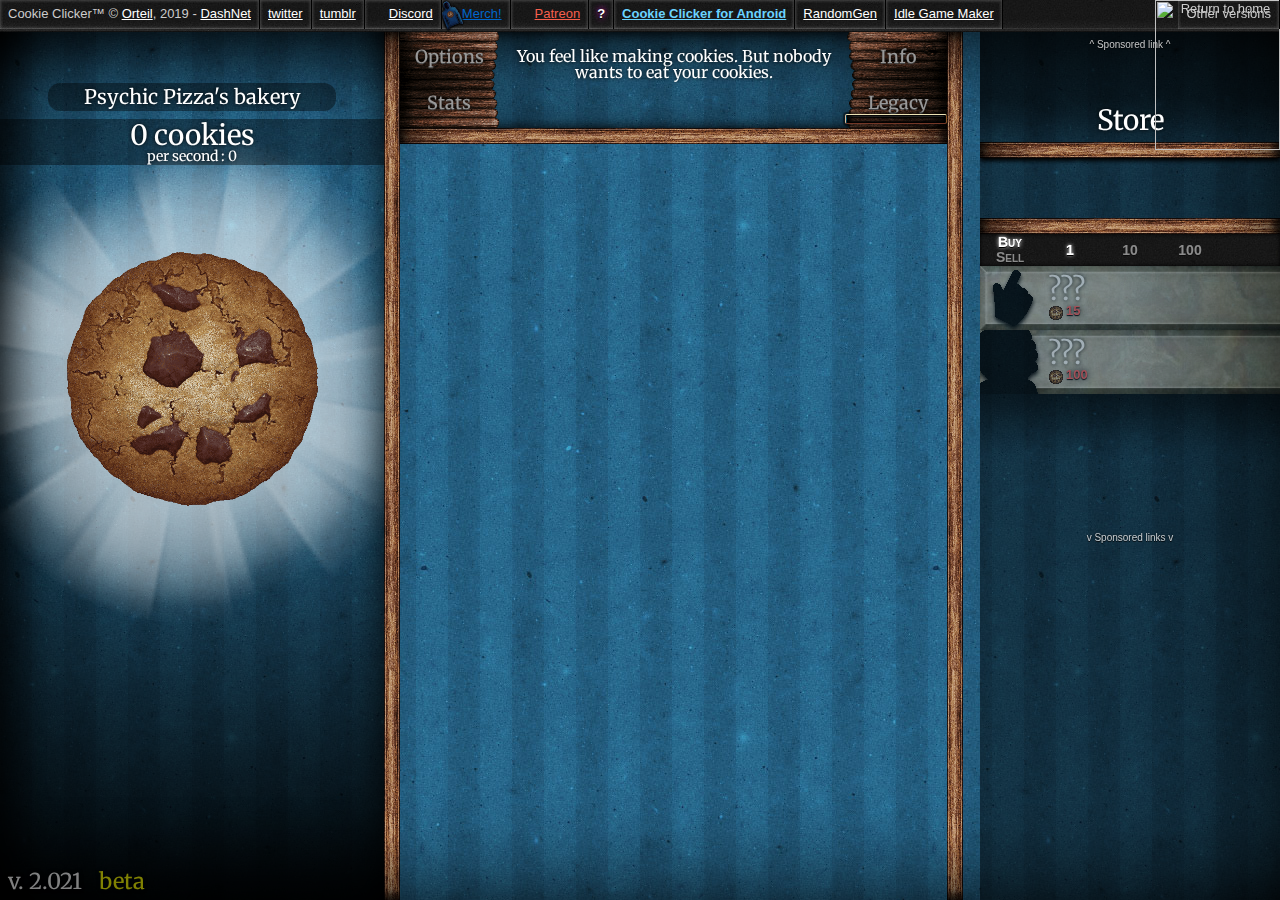
==== index.html @ ed0f9678 "Initial commit" ====
<!DOCTYPE html>
<html>
<head>
<script type="text/javascript">
    window.cookieconsent_options = {"message":"Unsurprisingly, this website uses cookies for ads and traffic analysis.","dismiss":"Got it!","learnMore":"Learn more","link":"http://orteil.dashnet.org/cookieconsentpolicy.html","target":"_blank","theme":"http://orteil.dashnet.org/cookieconsent.css","domain":"dashnet.org"};
</script>

<script type="text/javascript" src="//cdnjs.cloudflare.com/ajax/libs/cookieconsent2/1.0.9/cookieconsent.min.js"></script>

<title>Cookie Clicker</title>
<!--
Code and graphics copyright Orteil, 2013-2019
Feel free to alter this code to your liking, but please do not re-host it, do not profit from it and do not present it as your own.
-->

<meta name="viewport" content="width=900, initial-scale=1">
<link rel="shortcut icon" href="img/favicon.ico" />
<!--<link href="https://fonts.googleapis.com/css?family=Kavoon&subset=latin,latin-ext" rel="stylesheet" type="text/css">-->
<link href='https://fonts.googleapis.com/css?family=Merriweather:900&subset=latin,latin-ext' rel='stylesheet' type='text/css'>
<script src="showads.js"></script><!-- this just detects adblockers so we can adjust the layout and play nice -->
<script src="base64.js"></script>
<script src="main.js?v=2.058"></script>
<script async src="https://pagead2.googlesyndication.com/pagead/js/adsbygoogle.js"></script>
<script>
     (adsbygoogle = window.adsbygoogle || []).push({
          google_ad_client: "ca-pub-8491708950677704",
          enable_page_level_ads: true
     });
</script>
<link href="style.css?v=2.050" rel="stylesheet" type="text/css">
<!--[if IE]>
<style type="text/css">
	#ifIE9{display:block;}
</style>
<![endif]-->

<!--[if lt IE9]><script src="excanvas.compiled.js"></script><![endif]-->

</head>
<body>

<div id="wrapper">

	<div id="topBar">
		<div><b>Cookie Clicker</b>&trade; &copy; <a href="http://orteil.dashnet.org" target="_blank" id="topbarOrteil">Orteil</a>, 2019 - <a href="http://dashnet.org" target="_blank" id="topbarDashnet">DashNet</a></div>
		<div><a href="http://twitter.com/orteil42" target="_blank" id="topbarTwitter">twitter</a></div>
		<div><a href="http://orteil42.tumblr.com" target="_blank" id="topbarTumblr">tumblr</a></div>
		<!--<div><a href="http://forum.dashnet.org" target="_blank">Official forum</a></div>-->
		<div style="position:relative;"><div style="width:22px;height:32px;background:url(img/discord.png);position:absolute;left:0px;top:0px;pointer-events:none;"></div><a href="https://discordapp.com/invite/cookie" target="_blank" style="padding-left:16px;" id="topbarDiscord">Discord</a></div>
		<div style="position:relative;"><div style="width:25px;height:32px;background:url(img/weeHoodie.png);position:absolute;left:-2px;top:0px;pointer-events:none;"></div><a class="blueLink" href="http://www.redbubble.com/people/dashnet" target="_blank" style="padding-left:12px;" id="topbarMerch">Merch!</a></div>
		<div style="position:relative;"><div style="width:22px;height:32px;background:url(img/patreon.png);position:absolute;left:0px;top:0px;pointer-events:none;"></div><a class="orangeLink" href="https://www.patreon.com/dashnet" target="_blank" style="padding-left:16px;" id="topbarPatreon">Patreon</a></div>
		<div style="position:relative;display:none;font-weight:bold;" id="heralds"><div style="position:absolute;top:-4px;width:31px;height:39px;background:url(img/heraldFlag.png);left:50%;margin-left:-15px;pointer-events:none;"></div><div id="heraldsAmount" style="position:relative;z-index:10;text-shadow:0px 1px 0px #000,0px 0px 6px #ff00e4;color:#fff;">-</div></div>
		<div><a class="lightblueLink" style="font-weight:bold;" href="https://play.google.com/store/apps/details?id=org.dashnet.cookieclicker" target="_blank" id="topbarMobileCC">Cookie Clicker for Android</a></div>
		<div><a href="http://orteil.dashnet.org/randomgen/" target="_blank" id="topbarRandomgen">RandomGen</a></div>
		<div><a href="http://orteil.dashnet.org/igm/" target="_blank" id="topbarIGM">Idle Game Maker</a></div>
		<div id="links" class="hoverer">
			Other versions
			<div class="hoverable">
			<a href="../" target="_blank" id="linkVersionLive">Live version</a>
			<a href="beta" target="_blank" id="linkVersionBeta">Try the beta!</a>
			<a href="http://orteil.dashnet.org/cookieclicker/v10466" target="_blank" id="linkVersionOld">v. 1.0466</a>
			<a href="http://orteil.dashnet.org/experiments/cookie/" target="_blank">Classic</a>
			</div>
		</div>
	</div>

	<div id="game">
		<div id="javascriptError">
			<div id="loader">
				<div class="spinnyBig"></div>
				<div class="spinnySmall"></div>
				<div id="loading" class="title">Loading...</div>
				<div id="failedToLoad" class="title">This is taking longer than expected.<br>
				<div style="font-size:65%;line-height:120%;">Slow connection? If not, please make sure your javascript is enabled, then refresh.<br>
				If problems persist, this might be on our side - wait a few minutes, then hit ctrl+f5!</div></div>
				<div id="ifIE9" class="title" style="font-size:100%;line-height:120%;">Your browser may not be recent enough to run Cookie Clicker.<br>You might want to update, or switch to a more modern browser such as Chrome or Firefox.</div>
				<!--<div class="title">Oops, looks like we've got a problem.</div>
				<div>Please bear with us while we fix it.<br>Your save is safe, don't worry!</div>-->
			</div>
		</div>

		<canvas id="backgroundCanvas"></canvas>
		
		<div id="goldenCookie" class="goldenCookie"></div>
		<div id="seasonPopup" class="seasonPopup"></div>
		<div id="shimmers"></div>
		<div id="alert"></div>
		<div id="particles"></div>
		<div id="sparkles" class="sparkles"></div>
		<div id="notes"></div>
		<div id="darken"></div>
		<div id="toggleBox" class="framed prompt"></div>
		<div id="promptAnchor"><div id="prompt" class="framed"><div id="promptContent"></div><div class="close" onclick="PlaySound('snd/tick.mp3');Game.ClosePrompt();">x</div></div></div>
		<div id="versionNumber" class="title"></div>
		<div id="ascend">
			<div id="ascendBG"></div>
			<div id="ascendZoomable"><div id="ascendContent"><div id="ascendUpgrades" style="position:absolute;"></div></div></div>
			<div id="ascendOverlay"></div>
		</div>
		
		<div id="debug"><div id="devConsole" class="framed"></div><div id="debugLog"></div></div>
		
		<div id="sectionLeft" class="inset">
			<canvas id="backgroundLeftCanvas" style="z-index:5;"></canvas>
			<div class="blackFiller"></div>
			<div class="blackGradient"></div>
			<div id="sectionLeftInfo"></div>
			<div id="cookies" class="title"></div>
			<div id="bakeryNameAnchor"><div id="bakeryName" class="title"></div></div>
			<div id="specialPopup" class="framed prompt offScreen"></div>
			<div id="buffs" class="crateBox"></div>
			<div id="cookieAnchor">
				<div id="bigCookie"></div>
				<div id="cookieNumbers"></div>
			</div>
			<div id="sectionLeftExtra"></div>
		</div>

		<div class="separatorLeft"></div>
		<div class="separatorRight"></div>

		<div id="sectionMiddle" class="inset">
			<div id="comments" class="inset title">
				<div id="prefsButton" class="button">Options</div>
				<div id="statsButton" class="button">Stats</div>
				<div id="logButton" class="button"><div id="checkForUpdate">New update!</div>Info</div>
				<div id="legacyButton" class="button">Legacy<div id="ascendMeterContainer" class="smallFramed meterContainer"><div id="ascendMeter" class="meter filling"></div></div><div class="roundedPanel" id="ascendNumber"></div><div id="ascendTooltip" class="framed"></div></div>
				<div id="commentsTextBelow" class="commentsText"></div>
				<div id="commentsText" class="commentsText"></div>
				<div class="separatorBottom"></div>
			</div>
			<div id="centerArea">
				<div id="buildingsTitle" class="inset title zoneTitle">Buildings</div>
				<div id="buildingsMaster"></div>
				<div id="rows"></div>
				<div id="menu"></div>
				<!--
				<div id="donateBox">
					<form target="_blank" action="https://www.paypal.com/cgi-bin/webscr" method="post" id="donate" style="margin:0px 16px;">
					<input type="hidden" name="cmd" value="_s-xclick">
					<input type="hidden" name="hosted_button_id" value="BBN2WL3TC6QH4">
					<input type="image" src="https://www.paypalobjects.com/en_GB/i/btn/btn_donate_LG.gif" border="0" name="submit" alt="PayPal — The safer, easier way to pay online.">
					<img alt="" border="0" src="https://www.paypalobjects.com/nl_NL/i/scr/pixel.gif" width="1" height="1">
					</form>
					<small>Help us keep developing the game!</small>
				</div>
				-->
			</div>
		</div>

		<div id="sectionRight" class="inset">
			<div class="ifNoAds" style="width:300px;text-align:center;padding:8px 0px;background:rgba(0,0,0,0.95);font-size:10px;opacity:0.5;text-shadow:0px 0px 2px #000,0px 1px 0px #000;text-align:center;">
				Cookie Clicker is mainly supported by ads.<br>Consider unblocking our site or checking out our <a href="https://www.patreon.com/dashnet" target="_blank">Patreon</a>!
			</div>
			<div id="smallSupport" style="width:300px;text-align:center;padding-bottom:40px;background:rgba(0,0,0,0.5);position:relative;z-index:100;">
				
				<script async src="//pagead2.googlesyndication.com/pagead/js/adsbygoogle.js"></script>
				<!-- Cookie Clicker Header Responsive -->
				<ins class="adsbygoogle"
					 style="display:block;margin:auto;width:300px;max-height:300px;overflow:hidden;"
					 data-ad-format="rectangle"></ins>
				<script>
				(adsbygoogle = window.adsbygoogle || []).push({});
				</script>
				
				<div class="supportComment">^ Sponsored link ^</div>
				<div class="fixedBottom">
					<a href="Hone.html">
						<img title = "Return to home" src="Hone.html" style = "width:125px;height:150px;display: inline;position: fixed;top: 0;right: 0">
					</a>
					</div>
			</div>
			<div id="store">
				<div id="storeTitle" class="inset title zoneTitle">Store</div>
				<div id="toggleUpgrades" class="storeSection upgradeBox"></div>
				<div id="techUpgrades" class="storeSection upgradeBox"></div>
				<div id="vaultUpgrades" class="storeSection upgradeBox"></div>
				<div id="upgrades" class="storeSection upgradeBox"></div>
				<div id="products" class="storeSection"></div>
			</div>
			
			<div id="detectAds" class="adBanner" style="background:transparent;width:1px;height:1px;"></div>
			<div id="support" style="margin-top:130px;">
				<div class="supportComment">v Sponsored links v</div>
				<div style="position:relative;">
				
					<div style="position:relative;z-index:100;min-height:250px;">
					
						<script async src="//pagead2.googlesyndication.com/pagead/js/adsbygoogle.js"></script>
						<!-- Cookie Clicker Responsive -->
						<ins class="adsbygoogle"
							 style="display:block;margin:auto;"
							 data-ad-client="ca-pub-8491708950677704"
							 data-ad-slot="9780186019"
							 data-ad-format="auto"
							 data-full-width-responsive="true"></ins>
						<script>
						(adsbygoogle = window.adsbygoogle || []).push({});
						</script>
						
						<div style="height:16px;"></div>
						
						<!-- AdventureQuest Worlds banner -->
						<a class="ad" id="aqad" href="http://www.aq.com/landing/cookie/?utm_campaign=AQW_CookieClicker&utm_source=CookieClicker" target="_blank" title="AdventureQuest Worlds" style="background:url(img/aqworldsbanner.jpg) no-repeat;width:300px;height:64px;display:block;position:relative;margin:0px auto;">
						</a>
						
					</div>
					
				</div>
			</div>
		</div>
		
		<div id="focusButtons">
			<div id="focusLeft" class="title">Cookie</div>
			<div id="focusMiddle" class="title" style="font-size:80%;padding-top:18px;padding-bottom:14px;">Buildings</div>
			<div id="focusRight" class="title">Store</div>
			<div id="focusMenu" class="title">Menu</div>
		</div>
		<div id="compactOverlay" class="title">
			<div id="compactCommentsText" class="commentsText"></div>
			<div id="compactCookies"></div>
			<div class="separatorBottom"></div>
		</div>
		
		<div id="tooltipAnchor"><div id="tooltip" class="framed" onMouseOut="Game.tooltip.hide();"></div></div>

	</div>

</div>

</div>
</body>
</html>
---- style.css ----
/* reset CSS */
html, body, div, span, applet, object, iframe,
h1, h2, h3, h4, h5, h6, p, blockquote, pre,
a, abbr, acronym, address, big, cite, code,
del, dfn, em, img, ins, kbd, q, s, samp,
small, strike, strong, sub, sup, tt, var,
b, u, i, center,
dl, dt, dd, ol, ul, li,
fieldset, form, label, legend,
table, caption, tbody, tfoot, thead, tr, th, td,
article, aside, canvas, details, embed, 
figure, figcaption, footer, header, hgroup, 
menu, nav, output, ruby, section, summary,
time, mark, audio, video {
	margin: 0;
	padding: 0;
	border: 0;
	font-size: 100%;
	font: inherit;
	vertical-align: baseline;
}
/* HTML5 display-role reset for older browsers */
article, aside, details, figcaption, figure, 
footer, header, hgroup, menu, nav, section {
	display: block;
}
body {
	line-height: 1;
}
ol, ul {
	list-style: none;
}
blockquote, q {
	quotes: none;
}
blockquote:before, blockquote:after,
q:before, q:after {
	content: '';
	content: none;
}
table {
	border-collapse: collapse;
	border-spacing: 0;
}


/*=====================================================================================
BASE
=======================================================================================*/
html,body
{
	width:100%;
	height:100%;
}

body
{
	-webkit-touch-callout: none;
	-webkit-user-select: none;
	-khtml-user-select: none;
	-moz-user-select: -moz-none;
	-moz-user-select: none;
	-ms-user-select: none;
	user-select: none;
	touch-action: manipulation;
	
	color:#fff;
	background:#000 url(img/darkNoise.jpg);
	font-family:Tahoma,Arial,sans-serif;
	font-size:13px;
}
.selectable
{
	-webkit-touch-callout: text;
	-webkit-user-select: text;
	-khtml-user-select: text;
	-moz-user-select: text;
	-ms-user-select: text;
	user-select: text;
}

#wrapper
{
	width:100%;
	height:100%;
	position:absolute;
	left:0px;
	top:0px;
	right:0px;
	bottom:0px;
	/*min-width:1280px;*/
}

small
{
	font-size:80%;
}

a,a:visited
{
	text-decoration:underline;
	cursor:pointer;
	color:#ccc;
}
a:hover
{
	text-shadow:0px 0px 3px #fff;
	color:#fff;
}
a:active
{
	opacity:0.8;
	background:transparent;
}

.inset
{
	/*box-shadow:0px 0px 12px #000 inset;*/
}

.titleFont,.title,.section,.lockedTitle
{
	font-family: 'Merriweather', Georgia,serif;
}
.title,.section,.lockedTitle
{
	font-size:28px;
	text-shadow:0px 0px 4px #000;
	color:#fff;
}

/*=====================================================================================
SECTIONS
=======================================================================================*/
.section
{
	text-align:center;
	padding:0px 16px;
	background:linear-gradient(to right,rgba(0,0,0,0),rgba(0,0,0,0),rgba(0,0,0,0.5),rgba(0,0,0,0),rgba(0,0,0,0));
	margin:12px 0px;
}
.section:after
{
	content:'';
	display:block;
	background:linear-gradient(to right,rgba(255,255,255,0),rgba(255,255,255,0),rgba(255,255,255,0.25),rgba(255,255,255,0),rgba(255,255,255,0));
	height:1px;
	margin:6px 0px;
}
.section:before
{
	content:'';
	display:block;
	background:linear-gradient(to right,rgba(255,255,255,0),rgba(255,255,255,0),rgba(255,255,255,0.25),rgba(255,255,255,0),rgba(255,255,255,0));
	height:1px;
	margin:6px 0px;
}
.subsection
{
	padding:8px 0px;
	font-size:14px;
}
.subsection div.title
{
	font-size:22px;
	padding-left:16px;
	margin-bottom:8px;
	background:linear-gradient(to right,rgba(0,0,0,0.5),rgba(0,0,0,0),rgba(0,0,0,0),rgba(0,0,0,0));
}
.subsection div.title:after
{
	content:'';
	display:block;
	background:linear-gradient(to right,rgba(255,255,255,0.25),rgba(255,255,255,0));
	height:1px;
	width:50%;
	margin:6px 0px;
	margin-left:-16px;
}
.subsection div.title:before
{
	content:'';
	display:block;
	background:linear-gradient(to right,rgba(255,255,255,0.25),rgba(255,255,255,0));
	height:1px;
	width:50%;
	margin:6px 0px;
	margin-left:-16px;
}
.update
{
	-webkit-touch-callout: auto;
	-webkit-user-select: auto;
	-khtml-user-select: auto;
	-moz-user-select: auto;
	-moz-user-select: auto;
	-ms-user-select: auto;
	user-select: auto;
}
.update .title
{
	color:#69c;
}
.update.small .title
{
	font-size:16px;
	opacity:0.8;
	color:#fff;
}
.listing
{
	padding:3px 16px;
	font-size:13px;
}
.listing b
{
	font-weight:bold;
	opacity:0.6;
}
.listing small
{
	font-size:11px;
	opacity:0.9;
}
.listing label
{
	font-size:12px;
	border-bottom:1px solid rgba(255,255,255,0.25);
	border-right:1px solid rgba(255,255,255,0.25);
	opacity:0.5;
	padding-left:16px;
	padding-bottom:2px;
	padding-right:4px;
	position:relative;
	left:-4px;
	top:-2px;
	background:linear-gradient(to right,rgba(0,0,0,0),rgba(0,0,0,0),rgba(0,0,0,0.5));
}

.hidden
{
	visibility:hidden;
}
.toggledOff
{
	opacity:0;
	display:none;
}
.listing:hover .hidden
{
	visibility:visible;
}

.optionBox
{
	text-align:center;
	clear:both;
	margin-bottom:-12px;
}
.optionBox .option
{
}
a.option.big
{
	font-size:30px;
	margin:auto;
	padding:8px 16px;
	width:80%;
}
a.option.framed.large small {font-size:65%;}
a.option.framed.large
{
	font-size:20px;
	margin:4px auto;
	padding:6px 12px;
	background:#058;
	box-shadow:0px 0px 1px 2px rgba(0,0,0,0.5),0px 2px 4px rgba(0,0,0,0.25),0px 1px 1px 1px rgba(0,0,0,0.5) inset,0px 0px 12px 2px #0cf inset;
	text-shadow:0px 1px 2px #000;
}
a.option.framed.large:hover
{
	background:#0cf;
	box-shadow:0px 0px 1px 2px rgba(0,0,0,0.5),0px 2px 4px rgba(0,0,0,0.25),0px 1px 1px 1px rgba(0,0,0,0.5) inset,0px 0px 12px 2px #8ef inset;
	text-shadow:0px 1px 2px #000;
	color:#fff;
}
a.option.framed.large.red
{
	background:#c30;
	box-shadow:0px 0px 1px 2px rgba(0,0,0,0.5),0px 2px 4px rgba(0,0,0,0.25),0px 1px 1px 1px rgba(0,0,0,0.5) inset,0px 0px 12px 2px #f64 inset;
}
a.option.framed.large.red:hover
{
	background:#f64;
	box-shadow:0px 0px 1px 2px rgba(0,0,0,0.5),0px 2px 4px rgba(0,0,0,0.25),0px 1px 1px 1px rgba(0,0,0,0.5) inset,0px 0px 12px 2px #fc7 inset;
}
a.option, .info a
{
	display:inline-block;
	border:1px solid #ccc;
	background:#000;
	margin:2px 4px 2px 0px;
	color:#ccc;
	font-size:12px;
	padding:4px 8px;
	text-decoration:none;
}
a.option.off {opacity:0.5;}
a.option:hover, .info a:hover
{
	border-color:#fff;
	color:#fff;
	text-shadow:none;
}
a.option:active, .info a:active
{
	background-color:#333;
}
.warning, a.option.warning
{
	color:#c00;
	border-color:#c00;
}
a.option.warning:hover
{
	border-color:#f33;
	color:#f33;
}
a.option.warning:active
{
	background-color:#300;
}

.neato, a.option.neato
{
	color:#096;
	border-color:#096;
}
a.option.neato:hover
{
	border-color:#3c9;
	color:#3c9;
}
a.option.neato:active
{
	background-color:#032;
}
.info a
{
	border-color:#666;
	background:#eee;
	color:#666;
	padding:2px 6px;
}
.info a:hover
{
	border-color:#000;
	background-color:#fff;
	color:#000;
}
.info a:active
{
	background-color:#999;
}

/*=====================================================================================
oh forget it this is just a mess
=======================================================================================*/
#backgroundLayers, #backgroundLayers div
{
	width:100%;
	height:100%;
	position:absolute;
	left:0px;
	top:0px;
}

#backgroundCanvas,#backgroundLeftCanvas
{
	position:absolute;
	left:0px;
	top:0px;
}

#topBar
{
	position:absolute;
	left:0px;
	top:0px;
	width:100%;
	height:32px;
	background:url(img/darkNoiseTopBar.jpg) repeat-x bottom;
	color:#ccc;
}
#topBar>div
{
	display:inline-block;
	float:left;
	border-right:1px solid #000;
	box-shadow:0px 0px 3px 1px rgba(255,255,255,0.2) inset;
	padding:7px 8px 9px 8px;
}
#topBar a
{color:#fff;}
#topBar a.blueLink
{color:#06c;}
#topBar a.blueLink:hover
{color:#28f;text-shadow:0px 0px 3px #06c;}
#topBar a.lightblueLink
{color:#6ad3ff;}
#topBar a.lightblueLink:hover
{color:#74fffd;text-shadow:0px 0px 3px #6ad3ff;}
a.orangeLink,#topBar a.orangeLink
{color:#f65f4d;}
a.orangeLink:hover,#topBar a.orangeLink:hover
{color:#ff9580;text-shadow:0px 0px 3px #f65f4d;}

#topBar>#links
{
	display:block;
	position:absolute;
	right:0px;
	top:0px;
	z-index:10000000;
	float:none;
}

.hoverable
{
	text-align:left;
	opacity:0;
	transition:max-height 0.25s ease-out,opacity 0.25s ease-out;
	position:absolute;
	left:0px;
	top:32px;
	padding-right:1px;
	width:100%;
	max-height:0px;
	overflow:hidden;
	color:#fff;
	box-shadow:0px 0px 4px rgba(255,255,255,0.2) inset,0px 2px 4px 2px rgba(0,0,0,0.5),0px 0px 0px 1px rgba(0,0,0,0.5);
	background:url(img/darkNoise.jpg);
}
div:hover>.hoverable
{
	opacity:1;
	max-height:400px;
}
.hoverable>div
{
	padding:8px 12px;
}
.hoverable a
{
	text-shadow:none;
	display:block;
	text-decoration:none;
	padding:5px 8px 7px 8px;
}
.hoverable a:nth-child(odd)
{
	background:rgba(255,255,255,0.05);
}
.hoverable a:hover
{
	text-shadow:none;
	background:rgba(255,255,255,0.2);
	box-shadow:0px 0px 4px rgba(255,255,255,0.2) inset,0px 0px 2px 1px rgba(0,0,0,0.5);
}


#javascriptError
{
	position:absolute;
	left:0px;
	top:0px;
	right:0px;
	bottom:0px;
	background:#111 url(img/darkNoise.jpg);
	background:url(img/shadedBorders.png) left top/100% 100%,#111 url(img/darkNoise.jpg);
	text-align:center;
	z-index:100000000000;
	line-height:150%;
	font-size:20px;
}
#loader
{
	padding:64px 128px;
	position:relative;
	top:120px;
	animation-name:appear;
	animation-iteration-count:1;
	animation-timing-function:ease-out;
	animation-duration:0.5s;
}
@keyframes appear
{
	from {opacity:0;top:130px;}
	to {opacity:1;top:120px;}
}
#loading
{
	text-shadow:0px 0px 3px rgba(255,255,255,0.5),0px 0px 20px #39f;
	animation-name:blink;
	animation-iteration-count:infinite;
	animation-timing-function:ease-in-out;
	animation-duration:0.75s;
}
@keyframes blink
{
	0% {opacity:0.5;}
	50% {opacity:1;}
	100% {opacity:0.5;}
}
#ifIE9{display:none;}
#failedToLoad
{
	text-shadow:0px 0px 3px rgba(255,255,255,0.5),0px 0px 20px #f33;
	animation-name:appearLater;
	animation-iteration-count:1;
	animation-timing-function:ease-out;
	animation-duration:15s;
}
@keyframes appearLater
{
	0% {opacity:0;}
	95% {opacity:0;}
	100% {opacity:1;}
}
.spinnyBig,.spinnySmall
{
	display:block;
	width:100px;
	height:100px;
	position:absolute;
	left:50%;
	top:-75px;
	margin-left:-50px;
	animation-name:loadSpin;
	animation-iteration-count:infinite;
	animation-timing-function:ease-in-out;
}
.spinnyBig
{
	background:url(img/spinnyBig.png);
	animation-duration:5s;
}
.spinnySmall
{
	background:url(img/spinnySmall.png);
	animation-duration:9s;
}
@keyframes loadSpin
{
	from {transform:rotate(0deg);}
	to {transform:rotate(360deg);}
}

#game
{
	position:absolute;
	left:0px;
	top:32px;
	right:0px;
	bottom:0px;
	overflow:hidden;
}
#sectionLeft
{
	position:absolute;
	left:0px;
	top:0px;
	width:30%;
	bottom:0px;
	min-width:100px;
	/*overflow:hidden;*/
}
/*#sectionLeftExtra{position:absolute;left:0px;top:0px;}*/
#sectionMiddle
{
	position:absolute;
	left:30%;
	padding-left:16px;
	margin-right:15px;
	top:0px;
	right:318px;
	bottom:0px;
	min-width:100px;
	overflow:hidden;
}
#centerArea
{
	overflow-x:hidden;
	overflow-y:scroll;
	position:absolute;
	top:112px;
	left:16px;
	bottom:0px;
	right:0px;
}
#game.onMenu #centerArea
{
	background:#000 url(img/darkNoise.jpg);
	background-image:url(img/shadedBorders.png),url(img/darkNoise.jpg);
	background-size:100% 100%,auto;
	background-color:#000;
}
#sectionRight
{
	height:100%;
	position:absolute;
	top:0px;
	right:0px;
	overflow-x:hidden;
	overflow-y:scroll;
	/*background:url(img/panelBG.png);*/
	background:rgba(0,0,0,0.5);
}

#sectionLeft .blackGradient
{
	background:url(img/blackGradient.png) repeat-x bottom;
	position:absolute;
	left:0px;
	right:0px;
	top:300px;
	height:640px;
}
#sectionLeft .blackFiller
{
	background:#000;
	position:absolute;
	left:0px;
	right:0px;
	top:940px;
	bottom:0px;
}


/* this is a mess */
.framed,a.option,.sliderBox,.smallFramed
{
	border:1px solid #e2dd48;
	background:#000 url(img/darkNoise.jpg);
	background-image:url(img/shadedBordersSoft.png),url(img/darkNoise.jpg);
	background-size:100% 100%,auto;
	background-color:#000;
	border-radius:2px;
	box-shadow:0px 0px 1px 2px rgba(0,0,0,0.5),0px 2px 4px rgba(0,0,0,0.25),0px 0px 2px 2px #000 inset,0px 1px 0px 1px rgba(255,255,255,0.5) inset;
	text-shadow:0px 1px 1px #000;
	color:#ccc;
	line-height:100%;
}
.framed,a.option,a.option.framed,a.option.framed:hover,.smallFramed
{
	/*border-color:#dac56e #c07a36 #a44e36 #c07a36;*/
	/*border:1px solid #e2dd48;*/
	border-color:#ece2b6 #875526 #733726 #dfbc9a;
}
.smallFramed
{border-radius:8px;}
a.option,textarea,input[type="text"],.sliderBox
{
	border:1px solid #e2dd48;
	border-color:#ece2b6 #875526 #733726 #dfbc9a;
	border-radius:2px;
}
textarea,input[type="text"]
{
	border-radius:4px;
	box-shadow:0px 0px 0px 1px rgba(0,0,0,0.5) inset,0px 1px 2px rgba(0,0,0,0.5) inset;
}

.framed,a.option.framed
{
	padding:4px 8px;
	margin:4px;
	border:3px solid transparent;
	border-image:url(img/frameBorder.png) 3 round;
	border-radius:2px;
	box-shadow:0px 0px 1px 2px rgba(0,0,0,0.5),0px 2px 4px rgba(0,0,0,0.25),0px 0px 6px 1px rgba(0,0,0,0.5) inset;
	-webkit-transition: opacity 0.1s ease-out;
	-moz-transition: opacity 0.1s ease-out;
	-ms-transition: opacity 0.1s ease-out;
	-o-transition: opacity 0.1s ease-out;
	transition: opacity 0.1s ease-out;
}

.sliderBox
{
	padding:4px 8px;
	width:200px;
	display:inline-block;
	margin-bottom:2px;
	margin-right:2px;
}
.sliderBox>div
{
	margin-bottom:4px;
}
.sliderBox>input
{
	display:block;
	margin:2px auto;
}

/* why, CSS? why? */
input[type=range]
{
	-webkit-appearance:none;
	width:100%;
	height:12px;
	margin:0px 0px;
	border:0px solid #000;
	cursor:pointer;
}
input[type=range]:focus{outline:none;}
input[type=range]::-webkit-slider-runnable-track
{
	width:100%;
	height:12px;
	cursor:pointer;
	background:#999;
	border:0px solid #000;
	border-radius:4px;
	box-shadow:0px 0px 4px #000,0px 2px 3px rgba(0,0,0,0.5) inset;
}
input[type=range]::-webkit-slider-thumb
{
	border:0px solid #000;
	height:12px;
	width:12px;
	background:#ccc;
	box-shadow:0px 0px 4px #fff inset,0px 1px 3px 1px rgba(0,0,0,0.5);
	cursor:pointer;
	-webkit-appearance:none;
	margin-top:0px;
	border-radius:4px;
}
input[type=range]:active::-webkit-slider-thumb,input[type=range]:hover::-webkit-slider-thumb {background:#fff;}

input[type=range]::-moz-range-track 
{
	width:100%;
	height:12px;
	cursor:pointer;
	background:#999;
	border:0px solid #000;
	border-radius:4px;
	box-shadow:0px 0px 4px #000,0px 2px 3px rgba(0,0,0,0.5) inset;
}
input[type=range]::-moz-range-thumb
{
	border:0px solid #000;
	height:12px;
	width:12px;
	background:#ccc;
	box-shadow:0px 0px 4px #fff inset,0px 1px 3px 1px rgba(0,0,0,0.5);
	cursor:pointer;
	-webkit-appearance:none;
	margin-top:0px;
	border-radius:4px;
}
input[type=range]:active::-moz-range-thumb,input[type=range]:hover::-moz-range-thumb {background:#fff;}

input[type=range]::-ms-track 
{
	width:100%;
	height:12px;
	cursor:pointer;
	background:#999;
	border:0px solid #000;
	border-radius:4px;
	box-shadow:0px 0px 4px #000,0px 2px 3px rgba(0,0,0,0.5) inset;
}
input[type=range]::-ms-thumb
{
	border:0px solid #000;
	height:12px;
	width:12px;
	background:#ccc;
	box-shadow:0px 0px 4px #fff inset,0px 1px 3px 1px rgba(0,0,0,0.5);
	cursor:pointer;
	-webkit-appearance:none;
	margin-top:0px;
	border-radius:4px;
}
input[type=range]:active::-ms-thumb,input[type=range]:hover::-ms-thumb {background:#fff;}



.framed b
{
	color:#fff;
	font-weight:bold;
}
.framed .name
{
	font-weight:bold;
	font-size:110%;
	color:#fff;
	margin:2px 0px;
	text-shadow:0px 0px 2px rgba(255,255,255,0.3);
}
.framed q
{
	display:block;
	position:relative;
	text-align:right;
	margin-top:8px;
	font-style:italic;
	color:rgba(255,255,255,0.5);
	font-size:11.5px;
	font-family:Georgia;
	line-height:135%;
}
.framed q:before
{
	display:inline-block;
	content:"“";
	font-size:14px;
	font-family:Georgia;
	font-weight:bold;
}
.framed q:after
{
	display:inline-block;
	content:"”";
	font-size:14px;
	font-family:Georgia;
	font-weight:bold;
	margin-top:-2px;
}
.framed .close
{
	position:absolute;
	top:-5px;
	right:0px;
	padding:4px;
}
.close
{
	font-weight:bold;
	font-size:16px;
	text-shadow:0px 0px 2px #000,0px 0px 1px #000;
	cursor:pointer;
	font-family:Comic Sans MS;
	padding:1px 8px 7px 8px;
	z-index:1000;
}
.close:hover
{
	color:#fff;
	text-shadow:0px 0px 2px #fff;
}
.sidenote
{
	position:absolute;
	right:-6px;
	bottom:6px;
}

.menuClose
{
	position:absolute;
	top:0px;
	right:0px;
	border-bottom-left-radius:36px;
	padding:4px 12px 16px 18px;
	font-size:24px;
	box-shadow:-2px 2px 8px #000, 2px -2px 8px rgba(255,255,255,0.1) inset;
}
.menuClose:hover
{
	background:rgba(255,255,255,0.05);
}

.framed .block
{
	padding:8px;
	margin:2px;
	border-radius:4px;
	border:1px solid rgba(255,255,255,0.1);
	box-shadow:0px 0px 1px #000,0px 0px 1px #000 inset;
}


#tooltipAnchor
{
	position:absolute;
	z-index:1000000000;
	display:none;
	//transition:left 0.1s ease-out,right 0.1s ease-out,top 0.1s ease-out,bottom 0.1s ease-out;
}
#tooltip
{
	position:absolute;
	-webkit-transition:none;
	-moz-transition:none;
	-ms-transition:none;
	-o-transition:none;
	transition:none;
	pointer-events:none;
	opacity:1;
}
.wobbling
{
	animation:wobble 0.1s ease-out;
}
#tooltip .data
{
	/*border-top:1px solid rgba(255,255,255,0.25);*/
	padding:4px 0px;
	font-size:80%;
}

.line
{
	background:linear-gradient(to right,rgba(255,255,255,0),rgba(255,255,255,0.25),rgba(255,255,255,0));
	height:1px;
	width:90%;
	margin:6px auto;
	position:relative;
}
.line:before,.line:after
{
	content:'';
	display:block;
	background:linear-gradient(to right,rgba(0,0,0,0),rgba(0,0,0,0.25),rgba(0,0,0,0));
	height:1px;
	width:90%;
	position:absolute;
	left:0px;
	bottom:1px;
}
.line:after
{
	bottom:-1px;
}
.description
{
	/*border-top:1px solid rgba(255,255,255,0.25);*/
	margin:4px 0px;
}

q:before
{
	display:inline-block;
	content:"\"";
}
q:after
{
	display:inline-block;
	content:"\"";
}


.price
{
	font-weight:bold;
	color:#6f6;
	padding-left:18px;
	position:relative;
}
.priceMult
{
	font-weight:bold;
	color:#ffc;
}
.price .tinyCookie
{
	display:block;
	position:absolute;
	left:0px;
	top:0px;
	width:16px;
	height:16px;
	cursor:pointer;
}
.price.disabled, .disabled .price
{
	color:#f66;
}
.price:before
{
	content:'';
	display:block;
	position:absolute;
	left:0px;
	top:2px;
	background:url(img/money.png);
	width:16px;
	height:16px;
}
.hasTinyCookie
{
	position:relative;
	padding-left:18px;
}
.hasTinyCookie:before
{
	content:'';
	display:block;
	position:absolute;
	left:0px;
	top:0px;
	background:url(img/money.png);
	width:16px;
	height:16px;
}
.heavenly.price:before
{
	background:url(img/heavenlyMoney.png);
}
.lump.price:before
{
	background:url(img/sugarLump.png);
}
.price.plain
{
	color:#fff;
	display:inline-block;
}
.price.plain:before
{
	top:0px;
}

#cookieAnchor
{
	position:absolute;
	left:50%;
	top:40%;
}
#bigCookie
{
	width:256px;
	height:256px;
	position:absolute;
	left:-128px;
	top:-128px;
	/*background:url(img/perfectCookie.png);
	background-size:256px 256px;*/
	background:url(img/empty.png);/* somehow necessary; an empty div with no background seems to be click-through */
	cursor:pointer;
	z-index:10000;
	border-radius:128px;
}
.elderWrath #bigCookie
{
	background:url(img/imperfectCookie.png);
	background-size:256px 256px;
}
#cookieNumbers{position:absolute;top:-80px;}
.cookieNumber
{
	position:absolute;
	pointer-events:none;
	left:-100px;
	top:0px;
	width:200px;
	z-index:100;
	text-align:center;
	text-shadow:none;
}
#cookieCursors{position:absolute;z-index:5;}
.cursor
{
	width:32px;
	height:32px;
	position:absolute;
	background:url(img/cursor.png);
}
.cookieParticle
{
	width:64px;
	height:64px;
	margin-left:-32px;
	margin-top:-32px;
	position:absolute;
	background:url(img/smallCookies.png);
	opacity:0;
}
#particles {position:absolute;left:0px;top:0px;z-index:100000000000;}
.particle
{
	position:absolute;
	pointer-events:none;
	left:-200px;
	bottom:0px;
	width:400px;
	z-index:100000000;
	text-align:center;
	text-shadow:1px 1px 1px #000,0px 0px 6px #000;
	font-size:24px;
}
.particle.title
{
	background:rgba(0,0,0,0.5);
	box-shadow:0px 0px 8px 8px rgba(0,0,0,0.5);
	border-radius:16px;
	display:none;
}

#milk
{
	width:100%;
	height:0%;
	position:absolute;
	left:0px;
	bottom:0px;
	z-index:100;
	opacity:0.9;
}
.milkLayer
{
	width:100%;
	height:100%;
	position:absolute;
	left:0px;
	top:0px;
	background-repeat:repeat-x;
}
#cookies
{
	position:absolute;
	left:0px;
	top:10%;
	width:100%;
	text-align:center;
	z-index:200;
	background:#000;
	background:rgba(0,0,0,0.4);
	padding:2px 0px;
	pointer-events:none;
}
.monospace
{
	font-family:Courier,monospace;
	font-weight:bold;
}
#bakeryNameAnchor
{
	position:absolute;
	left:0px;
	top:10%;
	width:100%;
	z-index:200;
}
#bakeryName
{
	position:absolute;
	left:0px;
	bottom:8px;
	left:12.5%;
	width:75%;
	text-align:center;
	font-size:20px;
	background:#000;
	background:rgba(0,0,0,0.4);
	border-radius:12px;
	padding:4px 0px;
	cursor:pointer;
}
#bakeryName:hover
{
	text-shadow:0px 0px 8px #fff;
}

#specialPopup
{
	position:absolute;
	left:50%;
	margin-left:-185px;
	bottom:32px;
	width:350px;
	min-height:8px;
	z-index:20000;
	transition:bottom 0.2s ease-out,opacity 0.1s ease-out;
	text-align:center;
}
#specialPopup.onScreen
{
	bottom:32px;
	opacity:1;
}
#specialPopup.offScreen
{
	bottom:-32px;
	pointer-events:none;
	opacity:0;
}

.separatorLeft, .separatorRight
{
	width:16px;
	height:100%;
	background:url(img/panelVertical.png?v=2) repeat-y;
	background:url(img/panelGradientTop.png) no-repeat top left,url(img/panelGradientBottom.png) no-repeat bottom left,url(img/panelVertical.png?v=2) repeat-y;
	position:absolute;
	top:0px;
	bottom:0px;
	z-index:100;
}
.separatorLeft
{
	left:30%;
}
.separatorRight
{
	right:317px;
}
.separatorBottom
{
	width:100%;
	height:16px;
	background:url(img/panelHorizontal.png?v=2) repeat-x;
	background:url(img/panelGradientLeft.png) no-repeat top left,url(img/panelGradientRight.png) no-repeat top right,url(img/panelHorizontal.png?v=2) repeat-x;
	position:absolute;
	left:0px;
	bottom:0px;
}

.button
{
	background:url(img/panelMenu3.png);
	background-position:0px 0px;
	position:absolute;
	z-index:100;
	width:100px;
	height:48px;
	text-align:center;
	font-size:18px;
	cursor:pointer;
	
	box-sizing:border-box;
	padding-top:16px;
	
	color:#999;
	text-shadow:0px 1px 0px #444,0px 0px 4px #000;
}
.button:hover,.button.selected
{
	z-index:1000;
	color:#fff;
	text-shadow:0px 1px 0px #999,0px 0px 4px #000;
}
#prefsButton{top:0px;left:0px;		padding-top:16px;		padding-right:2px;		background-position:0px 0px;}
#statsButton{bottom:16px;left:0px;	padding-top:14px;		padding-right:2px;		background-position:0px -48px;}
#logButton{top:0px;right:0px;		padding-top:16px;		padding-left:2px;		background-position:-100px 0px;}
#legacyButton{bottom:16px;right:0px;padding-top:14px;		padding-left:2px;		background-position:-100px -48px;}
#prefsButton:hover,#prefsButton.selected{					background-position:0px -96px;}
#statsButton:hover,#statsButton.selected{					background-position:0px -144px;}
#logButton:hover,#logButton.selected{						background-position:-100px -96px;}
#legacyButton:hover,#legacyButton.selected{					background-position:-100px -144px;}

#logButton.hasUpdate
{
	color:#ffc;
}
#logButton.hasUpdate:before
{
	content:'';
	display:block;
	position:absolute;
	left:-60px;
	top:0px;
	width:60px;
	height:56px;
	background:url(img/pointyLad.png);
	animation:pointLadBump 0.5s infinite ease-in-out;
}
@keyframes pointLadBump{
	0% {transform:translate(0px,0px);}
	20% {transform:translate(-15px,0px);}
	50% {transform:translate(-20px,0px);}
	80% {transform:translate(-15px,0px);}
	100% {transform:translate(0px,0px);}
}
#checkForUpdate
{
	display:none;
	font-size:10px;
	margin-top:-8px;
	animation:checkForUpdateFlash 0.5s infinite ease-in-out;
}
@keyframes checkForUpdateFlash{
	0% {color:#999;}
	50% {color:#ffc;}
	100% {color:#999;}
}
#logButton.hasUpdate #checkForUpdate {display:block;}


.roundedPanel
{
	background:url(img/roundedPanelBGS.png) repeat-x 0px 0px;
	position:relative;
	padding:9px 0px;
	height:20px;
}
.roundedPanel:before,.roundedPanel:after
{
	content:'';
	display:block;height:36px;
	position:absolute;top:0px;
}
.roundedPanel:before
{
	background:url(img/bracketPanelLeftS.png) no-repeat;left:-16px;width:16px;
}
.roundedPanel:after
{
	background:url(img/bracketPanelRightS.png) no-repeat;right:-18px;width:18px;
}
/*.roundedPanel
{
	background:url(img/roundedPanelBG.png) repeat-x 0px 0px;
	position:relative;
}
.roundedPanel:before,.roundedPanel:after
{
	content:'';
	display:block;width:17px;height:32px;
	position:absolute;top:0px;
}
.roundedPanel:before
{
	background:url(img/roundedPanelLeft.png) no-repeat;left:-17px;
}
.roundedPanel:after
{
	background:url(img/roundedPanelRight.png) no-repeat;right:-17px;
}*/
#ascendNumber
{
	display:none;
	position:absolute;
	right:115px;
	top:22px;
	font-size:14px;
	font-weight:bold;
	font-family:Georgia;
	color:#fff;
	text-shadow:0px -1px 1px #09f,0px 1px 1px #f04;
}
#legacyButton:hover>#ascendNumber
{text-shadow:0px -1px 1px #09f,0px 1px 1px #f04,0px -1px 1px #09f,0px 1px 1px #f04,0px 0px 4px #fff;}

#ascendTooltip
{
	display:none;
	position:absolute;
	right:0px;
	top:52px;
	font-family:Tahoma,Arial,sans serif;
	font-size:11px;
	width:220px;
	padding:8px;
	pointer-events:none;
}
#legacyButton:hover>#ascendTooltip
{display:block;}

#lumps
{
	display:none;
	position:absolute;
	width:32px;
	height:32px;
	position:absolute;
	z-index:10000;
	left:-8px;
	bottom:-12px;
	z-index:10000;
	cursor:pointer;
	filter:drop-shadow(0px 3px 2px #000);
	-webkit-filter:drop-shadow(0px 3px 2px #000);
}
#lumps:hover #lumpsIcon,#lumps:hover #lumpsIcon2
{top:-10px;}
#lumpsIcon,#lumpsIcon2
{
	width:48px;
	height:48px;
	position:absolute;
	left:-8px;
	top:-8px;
	pointer-events:none;
}
#lumpsAmount
{
	font-size:12px;
	color:#6cf;
    position:absolute;
    left:36px;
    top:6px;
	pointer-events:none;
}
.lumpsOn #lumps{display:block;}


.lumpRefill
{
	cursor:pointer;
	width:48px;
	height:48px;
	position:absolute;
	left:0px;
	top:0px;
	transform:scale(0.5);
	z-index:1000;
	transition:transform 0.05s;
}
.lumpRefill:hover{transform:scale(1);}
.lumpRefill:active{transform:scale(0.4);}


.meterContainer
{
	background:rgba(0,0,0,0.5);
	position:relative;
	border-radius:2px;
	height:8px;
}
.meter
{
	background:url(img/prestigeBar.jpg) 0px 0px;
	position:absolute;
	left:0px;
	/*right:100%;*/
	right:0px;
	top:0px;
	height:100%;
	/*max-width:100%;*/
	transform:translate(0px,0px);
}
.meter:after
{
	height:8px;
	width:8px;
	position:absolute;
	right:-8px;
	top:0px;
	content:'';
	display:block;
	background:url(img/prestigeBarCap.png);
}
#ascendMeterContainer
{
	width:100px;
	right:0px;
	bottom:4px;
	position:absolute;
	overflow:hidden;
}
#ascendMeter
{
	/*right:100px;*/
}

.meter.filling
{
-webkit-animation:fluidMotion 10s infinite linear;
   -moz-animation:fluidMotion 10s infinite linear;
        animation:fluidMotion 10s infinite linear;
	/*-webkit-transition:right 0.5s linear;
	-moz-transition:right 0.5s linear;
	-ms-transition:right 0.5s linear;
	-o-transition:right 0.5s linear;
	transition:right 0.5s linear;*/
}
@-webkit-keyframes fluidMotion{
from {background-position:0px -24px;}
	to {background-position:-128px -24px;}
}
@-moz-keyframes fluidMotion{
from {background-position:0px -24px;}
	to {background-position:-128px -24px;}
}
@keyframes fluidMotion{
from {background-position:0px -24px;}
	to {background-position:-128px -24px;}
}

#game.onMenu #menu{display:block;}
#game.onMenu .row{visibility:hidden;display:none;}
#menu
{
	display:none;
	z-index:1;
	position:absolute;
	left:0px;
	right:0px;
	top:0px;
	bottom:0px;
	/*box-shadow:0px 0px 24px #000 inset;
	background:#000 url(img/darkNoise.jpg);*/
}

#comments
{
	padding:16px;
	text-align:center;
	position:relative;
	padding-bottom:32px;
	font-size:16px;
	height:64px;
	background:url(img/shadedBorders.png);
	background-size:100% 96px;
	/*overflow:hidden;*/
}
.commentsText
{
	padding:16px 0px;
	position:absolute;
	top:0px;
	left:108px;
	right:108px;
	opacity:1;
	text-align:center;
}
.commentsText q
{
	font-style:italic;
}
.commentsText sig
{
	font-size:70%;
	display:block;
	text-align:center;
	opacity:0.7;
}
.commentsText sig:before
{
	content:"-";
	padding-left:64px;
}
.fortune
{
	color:#ade000;
	cursor:pointer;
}
.fortune:hover
{
	color:#d2ff00;
	text-shadow:0px 0px 4px #ade000;
}

#commentsText
{
	z-index:20;
}
#commentsTextBelow
{
	z-index:10;
}

/* let me tell you about vendor prefixes */
.risingAway{
-webkit-animation:riseAway 1s 1 forwards;
   -moz-animation:riseAway 1s 1 forwards;
        animation:riseAway 1s 1 forwards;
}
.risingUp{
-webkit-animation:riseUp 1s 1 forwards;
   -moz-animation:riseUp 1s 1 forwards;
        animation:riseUp 1s 1 forwards;
}
.risingUpLinger{
-webkit-animation:riseUpLinger 4s 1 forwards ease-out;
   -moz-animation:riseUpLinger 4s 1 forwards ease-out;
        animation:riseUpLinger 4s 1 forwards ease-out;
}
@-webkit-keyframes riseAway{
from {top:0px;opacity:1;}
	to {top:-20px;opacity:0;}
}
@-webkit-keyframes riseUp{
from {top:20px;opacity:0;}
	to {top:0px;opacity:1;}
}
@-webkit-keyframes riseUpLinger{
0% {transform:translate(0px,0px);opacity:0;}
1% {transform:translate(0px,0px);opacity:1;}
20% {transform:translate(0px,-32px);opacity:1;}
100% {transform:translate(0px,-32px);opacity:0;}
}
@-moz-keyframes riseAway{
from {top:0px;opacity:1;}
	to {top:-20px;opacity:0;}
}
@-moz-keyframes riseUp{
from {top:20px;opacity:0;}
	to {top:0px;opacity:1;}
}
@-moz-keyframes riseUpLinger{
0% {transform:translate(0px,0px);opacity:0;}
1% {transform:translate(0px,0px);opacity:1;}
20% {transform:translate(0px,-32px);opacity:1;}
100% {transform:translate(0px,-32px);opacity:0;}
}
@keyframes riseAway{
from {top:0px;opacity:1;}
	to {top:-20px;opacity:0;}
}
@keyframes riseUp{
from {top:20px;opacity:0;}
	to {top:0px;opacity:1;}
}
@keyframes riseUpLinger{
0% {transform:translate(0px,0px);opacity:0;}
2% {transform:translate(0px,0px);opacity:1;}
20% {transform:translate(0px,-32px);opacity:1;}
75% {transform:translate(0px,-32px);opacity:1;}
100% {transform:translate(0px,-32px);opacity:0;}
}


@keyframes wobble
{
	0% {transform:scale(0.5,0.5);}
	20% {transform:scale(1.3,0.7);}
	30% {transform:scale(0.7,1.3);}
	50% {transform:scale(1.2,0.8);}
	70% {transform:scale(0.9,1.1);}
	90% {transform:scale(1.1,0.9);}
	100% {transform:scale(1,1);}
}

@keyframes bounce
{
	/* weeeeee */
	0% 		{transform-origin:50% 100%;transform:scale(1,1);}
	10% 	{transform-origin:50% 100%;transform:scale(0.9,1.2);}
	20% 	{transform-origin:50% 100%;transform:scale(1.5,0.5);}
	25% 	{transform-origin:50% 100%;transform:scale(0.75,1.5) translate(0px,-10px);}
	30% 	{transform-origin:50% 100%;transform:scale(0.8,1.2) translate(0px,-20px);}
	60% 	{transform-origin:50% 100%;transform:scale(1,1) translate(0px,-25px);}
	70% 	{transform-origin:50% 100%;transform:scale(2,0.5);}
	80% 	{transform-origin:50% 100%;transform:scale(0.8,1.2);}
	90% 	{transform-origin:50% 100%;transform:scale(1,1);}
	100% 	{transform-origin:50% 100%;transform:scale(1,1);}
}


.comeLeft{animation:comeLeft 0.2s ease-out;}
@keyframes comeLeft
{
	0% {transform:translate(-16px,0px);opacity:0;}
	100% {transform:translate(0px,0px);opacity:1;}
}

.pucker{animation:pucker 0.2s ease-out;}
@keyframes pucker
{
	0% {transform:scale(1,1);}
	10% {transform:scale(1.15,0.85);}
	20% {transform:scale(1.2,0.8);}
	50% {transform:scale(0.75,1.25);}
	70% {transform:scale(1.05,0.95);}
	90% {transform:scale(0.95,1.05);}
	100% {transform:scale(1,1);}
}
.puckerHalf{animation:puckerHalf 0.2s ease-out;}
@keyframes puckerHalf
{
	0% {transform:scale(0.5,0.5);}
	10% {transform:scale(0.575,0.425);}
	20% {transform:scale(0.6,0.4);}
	50% {transform:scale(0.375,0.625);}
	70% {transform:scale(0.525,0.475);}
	90% {transform:scale(0.475,0.525);}
	100% {transform:scale(0.5,0.5);}
}

.flashRed{animation:flashRed 0.2s ease-out;}
@keyframes flashRed
{
	0% 		{background:#f00;}
	100% 	{}
}
.punchDown{animation:punchDown 0.3s ease-out;}
@keyframes punchDown
{
	0% 		{transform:translate(0px,0px);}
	20% 		{transform:translate(0px,4px);}
	100% 		{transform:translate(0px,0px);}
}
.punchUp{animation:punchUp 0.3s ease-out;}
@keyframes punchUp
{
	0% 		{transform:translate(0px,0px);}
	20% 		{transform:translate(0px,-4px);}
	100% 		{transform:translate(0px,0px);}
}

#buildingsMaster
{
	min-height:24px;
	background:#999;
	background:url(img/darkNoise.jpg);
	box-shadow:0px 0px 4px #000 inset;
	position:relative;
	text-align:center;
	color:#fff;
	font-size:12px;
	font-weight:bold;
	font-variant:small-caps;
	text-shadow:0px 1px 0px #000;
	margin-bottom:8px;
	display:none;
}
.extraButtons #buildingsMaster{display:block;}
#game.onMenu #buildingsMaster{display:none;}

.row
{
	position:relative;
	padding-bottom:16px;
	display:none;
	/*overflow:hidden;*/
}
.row.enabled{display:block;}
.row .rowCanvas
{
	width:100%;
	height:128px;
	/*overflow-x:scroll;
	overflow-y:hidden;*/
	background:#000;
	display:block;
}
.row .rowSpecial
{
	min-height:24px;
	z-index:100;
	width:100%;
	top:0px;
	left:0px;
	background:#000 url(img/mapBG.jpg) fixed;
	display:none;
}
.row.onMinigame .rowCanvas{display:none;}
.row.onMinigame .rowSpecial{display:block;}
/*.row.muted .rowCanvas,.row.muted .rowSpecial{display:none;}*/
/*.row.muted .separatorBottom{background:rgba(0,0,0,0.75);box-shadow:1px 1px 0px rgba(255,255,255,0.1) inset,-1px -1px 0px rgba(0,0,0,0.5) inset;}*/
.row.muted{display:none;}

.row .info, #sectionLeft .info
{
	display:none;
	/*visibility:hidden;*/
	-webkit-transition: opacity 0.1s ease-out;
	-moz-transition: opacity 0.1s ease-out;
	-ms-transition: opacity 0.1s ease-out;
	-o-transition: opacity 0.1s ease-out;
	transition: opacity 0.1s ease-out;
	opacity:0;
}
.row .info, #sectionLeft .info
{
	position:absolute;
	top:0px;
	left:0px;
	height:112px;
	padding:8px;
	font-size:12px;
	line-height:125%;
	background:url(img/infoBG.png);
	color:#666;
	z-index:100000;
}
.row .info:after
{
	width:16px;
	height:128px;
	position:absolute;
	right:-16px;
	top:0px;
	background:url(img/infoBGfade.png) repeat-y;
	display:block;
	content:'';
}
#sectionLeft .info
{
	border-radius:16px;
	padding:24px 8px 8px 24px;
	left:-16px;
	top:-16px;
	height:auto;
}
.row:hover .info, #sectionLeft:hover .info
{
	opacity:1;
}
.row .object
{
	position:absolute;
	width:64px;
	height:64px;
}
#sectionLeftInfo
{
	position:absolute;
	left:0px;
	top:0px;
	width:100%;
}

.zoneTitle
{
	text-align:center;
	padding:8px;
	width:100%;
}
#store
{
	position:relative;
}
#store:after
{
	display:block;
	height:64px;
	background:url(img/blackGradientSmallTop.png) repeat-x top;
	content:'';
	pointer-events:none;
	position:absolute;
	left:0px;
	right:0px;
	bottom:-64px;
}
#storeTitle
{
	width:284px;
	background:url(img/blackGradientSmallTop.png) repeat-x top;
}
#buildingsTitle
{
	display:none;
}
.storeSection
{
	height:60px;
	width:300px;
	position:relative;
	overflow-y:hidden;
	background:url(img/panelHorizontal.png?v=2) repeat-x top;
	background:url(img/panelGradientLeft.png) no-repeat top left,url(img/panelGradientRight.png) no-repeat top right,url(img/panelHorizontal.png?v=2) repeat-x;
	padding-top:16px;
}
.storeSection:hover
{
	height:auto;
	min-height:60px;
}
.storeSection:hover:before
{
	display:block;
}
.storeSection:before,.storeSectionAddon
{
	z-index:1000;
	text-shadow:0px 1px 1px #360e00,0px -1px 1px #360e00,1px 0px 1px #360e00,-1px 0px 1px #360e00;
	font-weight:bold;
	color:#f6dab8;
	opacity:1;
	font-variant:small-caps;
}
.storeSection:before
{
	display:none;
	position:absolute;
	content:'';
	left:2px;
	top:0px;
	pointer-events:none;
}
.storeSectionAddon
{
	position:relative;
	line-height:0%;
	text-align:right;
	top:6px;
	right:4px;
}

.trophy
{
	width:48px;height:48px;margin:2px;float:left;
	cursor:pointer;
	filter:drop-shadow(0px 3px 2px #000);
	-webkit-filter:drop-shadow(0px 3px 2px #000);
	position:relative;
}
.trophy:hover
{
	top:-1px;
	/*filter:brightness(125%) drop-shadow(0px 3px 2px #000);
	-webkit-filter:brightness(125%) drop-shadow(0px 3px 2px #000);*/
}

.tag
{
	display:inline-block;
	font-family:Arial;
	font-size:10px;
}

#toggleBox
{
	position:absolute;
	right:318px;
	top:56px;
	width:300px;
	min-height:60px;
	display:none;
	z-index:50000000;
	text-align:center;
}

#upgrades:before{content:'Upgrades';}
#toggleUpgrades:before{content:'Switches';}
#techUpgrades:before{content:'Research';}
/*#vaultUpgrades{height:0px;}*/
/*#vaultUpgrades:hover{height:auto;min-height:60px;}*/
#vaultUpgrades .crate{opacity:0.5;}
#vaultUpgrades .crate{transform:scale(0.5);margin:-9px;}
#vaultUpgrades{height:30px;}
#vaultUpgrades:hover{height:auto;min-height:30px;}
#vaultUpgrades:before{content:'Vault';}
#products:before{content:'Buildings';}
#upgrades
{
}
#upgrades.hasMenu
{
	min-height:82px;
}
#products
{
	height:auto;
	min-height:60px;
}
.crate
{
	width:48px;
	height:48px;
	margin:6px;
	display:inline-block;
	cursor:pointer;
	/*opacity:0.6;*/
	position:relative;
	/*background:#000;*/
	background:rgba(0,0,0,0.25);
	float:left;
}
.crate:before
{
	content:'';
	position:absolute;
	left:-6px;
	top:-6px;
	width:60px;
	height:60px;
	display:block;
	background:url(img/upgradeFrame.png?v=2);
	background-position:0px 0px;
	z-index:10;
}

.crate.noFrame {background-color:transparent!important;margin:2px;}
.crate.noFrame:before {background:transparent;}
.crate.noFrame {opacity:0.3;}
.crate.noFrame.enabled ,.crate.noFrame:hover {opacity:1;}


.crate:before{background-position:120px 0px;}
.crate.enabled:before{background-position:0px 0px;}
.crate.enabled:hover:before,.crate.highlighted:before{background-position:60px 0px;}
/*.crate.enabled:hover:after,.crate.highlighted:after
{
	content:'';
	position:absolute;
	left:-24px;
	top:-24px;
	width:96px;
	height:96px;
	display:block;
	//background:url(img/upgradeHighlight.png);
	background:url(img/upgradeHighlight.jpg);
	mix-blend-mode:screen;
	z-index:100;
	pointer-events:none;
}*/
.crate.shadow:before{background-position:120px 60px;}
.crate.shadow.enabled:before{background-position:0px 60px;}
.crate.shadow.enabled:hover:before{background-position:60px 60px;}

.selectorCorner
{
	position:absolute;
	left:-6px;
	bottom:-6px;
	width:12px;
	height:12px;
	display:block;
	background:url(img/upgradeSelector.png);
	z-index:20;
}

.crate:hover:before
{
	z-index:20;
}

.pieTimer
{
	position:absolute;
	left:0px;
	top:0px;
	width:48px;
	height:48px;
	background:url(img/pieFill.png);
	/*background-size:864px 384px;*/
	/*background-size:864px 384px;*/
	z-index:1000;
	opacity:0.5;
}

.crate.heavenly{opacity:0.8;}
.crate.heavenly:before
{
	left:-20px;
	top:-20px;
	width:88px;
	height:88px;
	background-image:url(img/ascendSlot.png);
	background-position:88px 0px;
}
/*.crate.heavenly:after
{
	content:'';
	position:absolute;
	left:-6px;
	top:-6px;
	width:60px;
	height:60px;
	display:block;
	background:#f00;
	border-radius:30px;
	z-index:-10;
}*/
#menu .crate.heavenly {margin:12px;}
/*#menu .crate.heavenly:nth-child(even) {margin-top:16px;margin-bottom:8px;}
#menu .crate.heavenly:nth-child(3n) {margin-right:16px;margin-left:8px;}*/
.crate.heavenly,.crate.heavenly:hover{background-color:transparent;}
.icon
{
	width:48px;
	height:48px;
	display:inline-block;
	margin:0px 4px;
}
.icon,.crate,.usesIcon
{
	/*background-image:url(img/icons.png?v=20);*/
}
.icon,.crate,.shadowFilter
{
	filter:drop-shadow(0px 3px 2px #000);
	-webkit-filter:drop-shadow(0px 3px 2px #000);
}

/*filter the whole list rather than filtering each individual crate*/
.crateBox .crate,.upgradeBox .crate
{
	filter:none;
	-webkit-filter:none;
}
.crateBox,.upgradeBox
{
	filter:drop-shadow(0px 3px 2px #000);
	-webkit-filter:drop-shadow(0px 3px 2px #000);
}
.listing.crateBox
{
	overflow-y:hidden;
	padding-bottom:12px;
	margin-bottom:-12px;
}

.achievement
{
	/*opacity:0.4;*/
}
.crate.enabled
{
	opacity:1;
}
.crate.heavenly.enabled:before
{
	/*background-position:0px -60px;*/
	background-position:0px 0px;
}
.crate.heavenly:hover:before
{
	background-position:-88px 0px;
}
.crate:hover,.crate.highlighted
{
	/*background-color:#200e0a;*/
	opacity:1;
	top:-1px;
	
	/* for some reason having a filter update on hover makes the cursor confused about which icon it's hovering */
	/*filter:brightness(115%);
	-webkit-filter:brightness(115%);*/
}
.crate.heavenly
{
	transition:left 0.2s ease-out,top 0.2s ease-out;
	z-index:10;
}
.crate.ghosted
{
	background:transparent;
	opacity:0.2;
}
.parentLink
{
	/*background:url(img/linkPulse.png);*/
	background:url(img/linkPulse.gif);
	width:0px;
	height:8px;
	position:absolute;
	-ms-transform-origin:0% 50%;
	-webkit-transform-origin:0% 50%;
	transform-origin:0% 50%;
	opacity:0.5;
	z-index:-10;
	/*
-webkit-animation:parentLinkPulse 1s infinite linear;
   -moz-animation:parentLinkPulse 1s infinite linear;
        animation:parentLinkPulse 1s infinite linear;
	*/
}
@-webkit-keyframes parentLinkPulse{
from {background-position:0px 0px;}
	to {background-position:32px 0px;}
}
@-moz-keyframes parentLinkPulse{
from {background-position:0px 0px;}
	to {background-position:32px 0px;}
}
@keyframes parentLinkPulse{
from {background-position:0px 0px;}
	to {background-position:32px 0px;}
}

.product
{
	width:300px;
	height:64px;
	cursor:pointer;
	opacity:0.6;
	background:url(img/storeTile.jpg);
	position:relative;
	-webkit-transition: opacity 0.25s ease-out, margin-bottom 0.1s ease-out;
	-moz-transition: opacity 0.25s ease-out, margin-bottom 0.1s ease-out;
	-ms-transition: opacity 0.25s ease-out, margin-bottom 0.1s ease-out;
	-o-transition: opacity 0.25s ease-out, margin-bottom 0.1s ease-out;
	transition: opacity 0.25s ease-out, margin-bottom 0.1s ease-out;
}
.product:after
{
	content:'';
	display:block;
	position:absolute;
	left:0px;top:0px;right:0px;bottom:0px;
	z-index:100;
}
.product:nth-child(4n-3) {background-position:0px 64px;}
.product:nth-child(4n-2) {background-position:0px 128px;}
.product:nth-child(4n-1) {background-position:0px 192px;}
.product:hover
{
	box-shadow:0px 0px 16px #fff inset,0px 0px 1px #000;
	z-index:20;
	filter:brightness(115%);
	-webkit-filter:brightness(115%);
}
.product.enabled:active
{
	box-shadow:0px 0px 16px #000 inset;
}
.product.unlocked.enabled
{
	opacity:1;
}
.product.toggledOff
{
	opacity:0;
}
.product .icon
{
	width:64px;
	height:64px;
	position:absolute;
	left:0px;
	top:0px;
	background:url(img/buildings.png?v=5);
	background-repeat:no-repeat;
	margin:0px;
}
.product .content
{
	display:inline-block;
	position:absolute;
	left:64px;
	top:6px;
	right:0px;
	bottom:6px;
	padding:4px;
	text-shadow:0px 0px 6px #000,0px 1px 1px #000;
}
.tinyProductIcon
{
	width:64px;
	height:64px;
	left:0px;
	top:0px;
	background:url(img/buildings.png?v=5);
	background-repeat:no-repeat;
	margin:-16px;
	transform:scale(0.5);
	display:inline-block;
	border-radius:32px;
}
#buildingsMaster .tinyProductIcon
{
	cursor:pointer;
	opacity:0.8;
}
#buildingsMaster .tinyProductIcon:hover
{
	opacity:1;
}


.product .content .owned
{
	position:absolute;
	right:8px;
	bottom:5px;
	font-size:40px;
	opacity:0.2;
	color:#000;
	text-shadow:0px 0px 8px #fff;
	letter-spacing:-2.5px;
}
.product .icon
{
	opacity:0;
}
.product.unlocked .icon
{
	opacity:1;
}
.product .icon.off
{
	z-index:100;
	opacity:1;
	background:url(img/buildings.png?v=5);
	background-repeat:no-repeat;
	-webkit-transition: opacity 2s ease-out;
	-moz-transition: opacity 2s ease-out;
	-ms-transition: opacity 2s ease-out;
	-o-transition: opacity 2s ease-out;
	transition: opacity 2s ease-out;
}
.product.unlocked .icon.off
{
	opacity:0;
}
.product.locked .title {display:none;}
.product .lockedTitle {display:none;}
.product.locked .lockedTitle {display:block;}

.selling .product
{
	box-shadow:0px 0px 16px #c00 inset;
}
.selling .product:hover
{
	box-shadow:0px 0px 16px #f66 inset,0px 0px 1px #000;
}
.selling .product.enabled:active
{
	box-shadow:0px 0px 16px #f99 inset;
}

.productButtons
{
	position:absolute;
	right:-1px;
	bottom:0px;
	overflow:hidden;
	z-index:10;
}
.productButton
{
	background:rgba(0,0,0,0.25);
	box-shadow:-1px -1px 0px rgba(255,255,255,0.25),0px 0px 1px 1px rgba(0,0,0,0.5) inset;
	border-top-left-radius:4px;
	border-top-right-radius:4px;
	padding:4px 8px;
	font-size:11px;
	font-weight:bold;
	color:#ccc;
	text-shadow:1px 1px 0px #000,-1px 1px 0px #000,1px -1px 0px #000,-1px -1px 0px #000;
	cursor:pointer;
	float:right;
	position:relative;
	margin-left:2px;
	margin-top:2px;
	min-height:11px;
}
.productLevel
{
	border-top-right-radius:0px;
}
.productButton:hover
{
	background:rgba(0,0,0,0.5);
	color:#fff;
}
.productLevel
{
	width:65px;
}
.productLevel:after
{
	content:'';
	display:block;
	position:absolute;
	right:8px;
	bottom:0px;
	background:url(img/levelUp.png);
	width:33px;
	height:19px;
	opacity:0.75;
}
.productLevel:hover:after
{
	opacity:1;
}
.productButton.on{background:rgba(255,255,255,0.75);}
.productMute{display:none;}
.extraButtons .productMute{display:inline-block;}


.lumpsOnly{display:none;}
.lumpsOn .lumpsOnly{display:block;}

.storePre
{
	background:#999;
	background:url(img/darkNoise.jpg);
	box-shadow:0px 0px 4px #000 inset;
	width:300px;
	padding:4px 0px;
	position:relative;
	text-align:center;
	font-variant:small-caps;
	color:#fff;
	font-weight:bold;
	font-size:14px;
	text-shadow:0px 1px 0px #000;
}
.storePreButton
{
	opacity:0.5;
	cursor:pointer;
}
.storePreButton:hover,.storePreButton.selected
{
	text-shadow:0px 1px 0px #000,0px 0px 1px #fff,0px 0px 4px #fff;
	opacity:1;
}
#storeBulk
{
	width:240px;
	padding:0px;
	padding-left:60px;
	height:32px;
	overflow:hidden;
}
.storeBulkMode,.storeBulkAmount
{
	float:left;
}
.storeBulkMode:hover,.storeBulkAmount:hover,.storeBulkMode.selected,.storeBulkAmount.selected
{
}
.storeBulkMode
{width:60px;padding:1px 0px;}
#storeBulkBuy
{position:absolute;left:0px;top:0px;}
#storeBulkSell
{position:absolute;left:0px;bottom:1px;}
.storeBulkAmount
{width:60px;padding:9px 0px;}

#buffs
{
	position:absolute;
	top:0px;
	right:0px;
	z-index:100000;
	transform-origin:100% 0%;
	transform:scale(0.75);
}
.buff
{
	margin:12px;
}

#shimmers
{
	position:absolute;
	left:0px;
	top:0px;
	z-index:10000000000;
	filter:drop-shadow(0px 4px 4px rgba(0,0,0,0.75));
	-webkit-filter:drop-shadow(0px 4px 4px rgba(0,0,0,0.75));
}
.shimmer
{
	cursor:pointer;
	position:absolute;
	z-index:10000000000;
	display:none;
}
.shimmer:hover
{
	filter:brightness(125%) drop-shadow(0px 0px 3px rgba(255,255,255,1));
	-webkit-filter:brightness(125%) drop-shadow(0px 0px 3px rgba(255,255,255,1));
}

.goldenCookie,.seasonPopup
{
	cursor:pointer;
	position:absolute;
	z-index:10000000000;
	display:none;
	filter:drop-shadow(0px 4px 4px rgba(0,0,0,0.75));
	-webkit-filter:drop-shadow(0px 4px 4px rgba(0,0,0,0.75));
}

.goldenCookie
{
	width:96px;
	height:96px;
	background:url(img/goldCookie.png);
}

.seasonPopup
{
	width:256px;
	height:256px;
	background:url(img/goldCookie.png) center center no-repeat;
}
.goldenCookie:hover,.seasonPopup:hover
{
	filter:brightness(125%) drop-shadow(0px 3px 4px rgba(0,0,0,0.5));
	-webkit-filter:brightness(125%) drop-shadow(0px 3px 4px rgba(0,0,0,0.5));
}

.sparkles
{
	width:128px;
	height:128px;
	background:url(img/sparkles.jpg);
	position:absolute;
	z-index:10000000000;
	display:none;
	left:0px;
	top:0px;
	mix-blend-mode:screen;
	pointer-events:none;
}

#darken
{
	position:absolute;
	left:0px;
	top:0px;
	right:0px;
	bottom:0px;
	background:rgba(0,0,0,0.5);
	z-index:100000000;
	display:none;
}

#promptAnchor
{
	position:absolute;
	left:50%;
	top:125px;
	z-index:1000000000;
	display:none;
	width:0px;
	height:0px;
}
#prompt
{
	position:relative;
	overflow:hidden;
	width:250px;
	padding:16px;
	margin-left:-18px;
	left:-125px;
	text-align:center;
}
#promptContent{margin-top:-8px;}
#promptContent h3{margin-bottom:6px;}
#prompt h3,.prompt h3,h4,.fancyText
{
	text-align:center;
	font-weight:bold;
	font-size:14px;
	position:relative;
	font-variant:small-caps;
	display:inline-block;
}
#prompt h3,.prompt h3,.fancyText
{
	color:#ece2b6;
	text-shadow:0px 1px 0px #733726,0px 2px 0px #875626,0px 2px 1px #000,0px 2px 3px #000;
	font-family:Georgia,serif;
	font-size:15px;
}
.large .fancyText{font-size:20px;}
#prompt h3:before,#prompt h3:after,.prompt h3:before,.prompt h3:after
{
	content:'';
	display:block;
	width:39px;
	height:23px;
	position:absolute;
	top:-4px;
}
#prompt h3:before,.prompt h3:before
{
	background:url(img/featherLeft.png) no-repeat;
	left:-39px;
}
#prompt h3:after,.prompt h3:after
{
	background:url(img/featherRight.png) no-repeat;
	right:-39px;
}
#prompt textarea,#prompt input
{
	width:100%;
	margin:0px;
	position:relative;
	left:-3px;
}

#prompt.widePrompt
{
	width:500px;
	left:-250px;
}

#prompt.legacyPrompt
{
	width:400px;
	left:-200px;
}

#notes
{
	position:absolute;
	/*left:0px;
	bottom:128px;*/
	left:50%;
	margin-left:-125px;
	bottom:0px;
	z-index:100000000;
}
#notes .remaining {padding:3px;opacity:0.75;text-shadow:0px 0px 2px #000,0px 1px 0px #000;}
.note
{
	position:relative;
	overflow-y:hidden;
	width:250px;
	padding-right:16px;
	padding-bottom:8px;
	left:-18px;
}
.note .icon
{
	float:left;
	margin-left:-4px;
}
.note h3
{
	font-weight:bold;
	font-size:14px;
	/*overflow-y:hidden;*/
}
.note h5
{
	opacity:0.6;
	font-size:12px;
}
.note.haspic h3
{
	margin-top:4px;
}
.note.hasdesc h3
{
	/*border-bottom:1px solid rgba(255,255,255,0.5);
	padding-bottom:2px;*/
}
.note.nodesc h3
{
	text-align:center;
}

p
{
	text-indent:6px;
	padding:2px 0px;
}


#sectionMiddle,#sectionRight,#cookies,#bakeryNameAnchor,#backgroundCanvas,.separatorRight,.separatorLeft
{transition:opacity 1s;}
.ascendIntro #sectionMiddle,.ascendIntro #sectionRight,.ascendIntro #cookies,.ascendIntro #bakeryNameAnchor,.ascendIntro #backgroundCanvas,.ascendIntro .separatorRight,.ascendIntro .separatorLeft,.reincarnating #sectionMiddle,.reincarnating #sectionRight,.reincarnating #cookies,.reincarnating #bakeryNameAnchor,.reincarnating #backgroundCanvas,.reincarnating .separatorRight,.reincarnating .separatorLeft
{opacity:0;}
#game.ascendIntro,#ascend
{
	/*background:url(img/starbg.jpg);
	background-size:1024px 1024px;*/
	/*background:url(img/starbg.jpg),url(img/starbg.jpg);
	background-size:1024px 1024px,2048px 2048px;
	background-blend-mode:hard-light;*/
}/*animation:drift 60s linear 0s infinite;}*/
#game.ascendIntro,#game.reincarnating{background:#000;}

.ascending #sectionMiddle,.ascending #sectionRight,.ascending #sectionLeft,.ascending .separatorLeft,.ascending .separatorRight,.reincarnating  #backgroundCanvas
{display:none;opacity:0;}

#ascend
{
	display:none;
	position:absolute;
	left:0px;
	top:0px;
	right:0px;
	bottom:0px;
	z-index:100000;
	cursor:move;
	/*transition:background-position 0.2s ease-out,background-size 0.1s ease-out;*/
}
#ascendBG
{
	position:absolute;
	left:0px;
	top:0px;
	width:100%;
	height:100%;
	background:url(img/shadedBorders.png);
	background-size:100% 100%;
}
#ascendZoomable
{
	position:absolute;
	left:0px;
	top:0px;
	margin-left:50%;
	margin-top:25%;/* this should be 50%. not sure why it needs to be 25% */
}
.ascending #ascend
{display:block;}
#ascendContent
{
	position:absolute;
	left:0px;
	top:0px;
	/*transition:transform 0.1s ease-out;*/
}
#ascendHelp
{
	position:absolute;
	bottom:40px;
	width:300px;
	left:50%;
	margin-left:-150px;
	font-size:16px;
	text-align:center;
	z-index:100;
}
#ascendHelp a
{
	display:block;
	border-radius:40px;
	font-size:22px;
	opacity:0.5;
	cursor:pointer;
	text-decoration:none;
	background:#000;
	color:#fff;
	padding:8px 4px;
	width:150px;
	margin:5px auto;
}
#ascendHelp a:hover
{
	background:#fff;
	color:#000;
	opacity:0.75;
}
#ascendOverlay
{
	position:absolute;
	top:0px;
	left:50%;
	height:100%;
	z-index:100;
	text-align:center;
	filter:drop-shadow(0px 0px 4px #000);
	/*-webkit-filter:drop-shadow(0px 0px 4px #000);*/
	cursor:auto;
}

#ascendHCs .price
{font-weight:inherit;color:inherit;}

#ascendBox
{
	background:url(img/ascendBox.png);
	width:344px;
	height:162px;
	position:absolute;
	left:-172px;
	top:0px;
	text-align:center;
}
.ascendData
{
	width:60%;
	margin:2px auto;
	padding:6px;
}

#ascendInfo
{
	background:url(img/ascendInfo.png);
	width:308px;
	height:94px;
	position:absolute;
	left:-154px;
	bottom:0px;
	text-align:center;
}

@keyframes drift
{
	from {background-position:0px 0px;}
	to {background-position:2048px -1024px;}
}



.green,b.green{color:#3f0;}.green b{color:inherit;}
.red,b.red{color:#f30;}.red b{color:inherit;}
.gray,b.gray{color:#999;}.gray b{color:inherit;}

#versionNumber
{
	position:absolute;
	left:0px;
	bottom:0px;
	opacity:0.5;
	margin:8px;
	font-size:22px;
	z-index:100000000;
}

#alert
{
	display:none;
	position:fixed;
	bottom:-16px;
	left:-16px;
	z-index:100000000000;
	padding:12px 12px 24px 24px;
	font-size:14px;
	background:#990;
	border-radius:16px;
	color:#fff;
	box-shadow:0px 0px 4px #000, 0px 0px 4px #000 inset;
	text-shadow:0px 0px 2px #000;
	border:4px solid #fff;
}
#alert b {font-weight:bold;}
#alert small {font-size:80%;}

#debug
{
	position:absolute;
	left:0px;
	top:0px;
	z-index:1000000000;
	display:none;
}
#devConsole
{
	position:relative;
	left:-2px;
	top:-2px;
	width:24px;
	height:32px;
	overflow:hidden;
	cursor:pointer;
	opacity:0.5;
	text-align:center;
	transition:opacity 0.4s;
}
#devConsole:hover
{
	width:192px;
	height:auto;
	min-width:192px;
	min-height:48px;
	overflow:auto;
	opacity:1;
}
#devConsole:hover>.icon
{
	display:none;
}
#devConsoleContent
{display:none;cursor:auto;}
#devConsole:hover>#devConsoleContent
{
	display:block;
}

#debugLog
{
	min-width:150px;
	background:rgba(0,0,0,0.5);
	background:linear-gradient(to right,rgba(0,0,0,0.5),rgba(0,0,0,0.5) 90%,rgba(0,0,0,0));
	padding:4px 4px 4px 8px;
	font-size:10px;
	text-shadow:0px 1px 0px #000;
	color:#ccc;
	pointer-events:none;
}

.crisp
{
	image-rendering: optimizeSpeed;             /* Older versions of FF          */
	image-rendering: -moz-crisp-edges;          /* FF 6.0+                       */
	image-rendering: -webkit-optimize-contrast; /* Safari                        */
	image-rendering: -o-crisp-edges;            /* OS X & Windows Opera (12.02+) */
	image-rendering: pixelated;                 /* Future-browsers				 */
	-ms-interpolation-mode: nearest-neighbor;   /* IE                            */
}

/*show scrollbars in safari*/
::-webkit-scrollbar
{
	-webkit-appearance:none;
	width:17px;
}
::-webkit-scrollbar-track
{
	background-color:#eee;
}
::-webkit-scrollbar-thumb
{
	background-color:#bbb;
	border:2px solid #eee;
	box-shadow:0px 0px 0px 1px #999 inset;
}

/*=====================================================================================
SUPPORT
=======================================================================================*/
#support
{
	width:300px;
	text-align:center;
	margin:16px auto;
}
.supportComment
{
	font-size:10px;
	opacity:0.75;
	text-shadow:0px 0px 2px #000,0px 1px 0px #000;
	padding:8px 0px;
	text-align:center;
}
.supportPlaceholder {width:300px;height:250px;position:absolute;left:0px;top:0px;z-index:10;opacity:0.6;}
.supportPlaceholder>div {margin:20px auto;width:60%;text-align:center;background:#000;color:#fff;font-weight:bold;font-size:80%;border-radius:8px;padding:8px 4px;}
#donateBox
{
	z-index:10000000;
	position:absolute;
	right:12px;
	top:160px;
	padding:8px 4px;
	text-align:center;
	width:120px;
	display:none;
	background:rgba(128,128,255,0.25);
	box-shadow:0px 0px 4px 4px rgba(128,128,255,0.25);
	border-radius:8px;
	transition:box-shadow 0.25s,background 0.25s;
}
#donateBox:hover
{
	background:rgba(128,128,255,0.5);
	box-shadow:0px 0px 4px 4px rgba(128,128,255,0.5);
}
#donateBox.on {display:block;}

#donate
{
	display:inline-block;
}
#donateButton
{
	border:0px;
	display:inline-block;
	border-radius:4px;
	background:#fc6;
	background:linear-gradient(to bottom,#fff 0%,#fc6 45%,#f90 50%,#f66 100%);
	box-shadow:0px 0px 1px #fff inset,0px 0px 0px 1px #f66;
	text-shadow:0px -1px 0px #fc6,0px 1px 0px #f66;
	cursor:pointer;
	font-size:9px;
	font-weight:bold;
	opacity:0.9;
}
#donateButton:hover
{
	border:0px;
	box-shadow:0px 0px 4px #fff inset,0px 0px 0px 1px #f66;
	opacity:1;
}
.highlightHover:hover{filter:brightness(125%);opacity:1;}
.highlightHover:active{filter:brightness(85%);opacity:1;}

#supportSection
{
	font-size:11px;
	margin:4px 0px;
	line-height:110%;
	color:rgba(200,200,255,1);
	background:rgba(128,128,255,0.15);
	box-shadow:0px 0px 4px 4px rgba(128,128,255,0.15);
	transition:box-shadow 0.25s,background 0.25s;
}
#supportSection:hover
{
	background:rgba(128,128,255,0.2);
	box-shadow:0px 0px 4px 4px rgba(128,128,255,0.2);
}

.ifNoAds
{
	display:none;
}
.noAds .ifNoAds{display:block;}
.noAds #support,.noAds #smallSupport,.noAds .supportComment{display:none;}

/*=====================================================================================
NEW AD DISPLAY
=======================================================================================*/
/*
#sectionRight
{
	right:160px;
}
#sectionMiddle
{
	right:478px;
}
#sectionAd
{
	height:100%;
	position:absolute;
	top:0px;
	right:0px;
	overflow-x:hidden;
	width:160px;
	background:url(img/darkNoise.jpg);
}
.separatorRight
{
	right:477px;
}
#sectionAd .supportPlaceholder {width:160px;}
*/

/*=====================================================================================
STOP THE FANCY
=======================================================================================*/
.noFancy *
{
	text-shadow:none!important;
	box-shadow:none!important;
}
.noFancy .price
{
	text-shadow:0px 0px 4px #000,0px 1px 0px #000!important;
}
.noFilters *
{
	filter:none!important;
	-webkit-filter:none!important;
}

/*=====================================================================================
MOBILE
=======================================================================================*/
.mobile #sectionLeft,.mobile #sectionMiddle,.mobile #sectionRight
{
	width:100%;
	position:absolute;
	left:0px;
	top:128px;
	right:0px;
	bottom:64px;
	display:none;
}
.mobile .separatorLeft,.mobile .separatorRight
{display:none;}

.mobile .focusLeft #sectionLeft{display:block;}
.mobile .focusMiddle #sectionMiddle{display:block;}
.mobile .focusRight #sectionRight{display:block;}
.mobile .focusMenu #sectionMiddle{display:block;}
.mobile #sectionMiddle
{
	margin:0px;
	padding:0px;
}
.mobile #storeTitle,.mobile #upgrades,.mobile #toggleUpgrades,.mobile #techUpgrades
{
	width:100%;
}
.mobile .product
{
	width:100%;
	background-size:100% 400%;
}

.mobile #game{top:0px;}
.mobile #topBar,.mobile #versionNumber{display:none;}

#focusButtons
{
	display:none;
	position:fixed;
	left:0px;
	bottom:0px;
	height:64px;
	width:100%;
	background:url(img/darkNoise.jpg);
	z-index:1000000;
	font-size:32px;
}
#focusButtons:before
{
	content:'';
	display:block;
	position:absolute;
	left:0px;
	top:-16px;
	background:url(img/blackGradient.png) repeat-x bottom;
	background-size:100% 100%;
	width:100%;
	height:16px;
	opacity:0.5;
	pointer-events:none;
}
#focusButtons div
{
	width:25%;
	height:50%;
	cursor:pointer;
	float:left;
	background:url(img/buttonTile.jpg);
	background-size:100% 400%;
	padding:16px 0px;
	text-align:center;
	opacity:0.5;
}
#focusButtons div:nth-child(4n-3) {background-position:0px 100%;}
#focusButtons div:nth-child(4n-2) {background-position:0px 200%;}
#focusButtons div:nth-child(4n-1) {background-position:0px 300%;}
#focusButtons div:hover
{
	box-shadow:0px 0px 16px #fff inset,0px 0px 1px #000;
	z-index:20;
}
#focusButtons div:active
{
	box-shadow:0px 0px 16px #000 inset;
}
.focusLeft #focusButtons #focusLeft,.focusMiddle #focusButtons #focusMiddle,.focusRight #focusButtons #focusRight,.focusMenu #focusButtons #focusMenu
{
	opacity:1;
	z-index:20;
	box-shadow:0px 0px 8px #fff;
}

#compactOverlay
{
	display:none;
	position:fixed;
	left:0px;
	top:0px;
	height:128px;
	width:100%;
	background:url(img/darkNoise.jpg);
	z-index:1000000;
	text-align:center;
	font-size:16px;
}
#compactCommentsText
{
	padding:8px 0px;
	opacity:0.8;
	position:absolute;
	width:100%;
	text-align:center;
	bottom:16px;
	left:0px;
}
#compactCookies
{
	padding:8px 0px;
	position:absolute;
	width:100%;
	height:32px;
	top:0px;
	left:0px;
	font-size:24px;
	text-shadow:0px 0px 12px rgba(255,255,255,0.5);
	background:rgba(255,255,255,0.05);
}

.mobile .row {padding-bottom:16px;}

.mobile #comments, .mobile #cookies {display:none;}
.mobile #focusButtons, .mobile #compactOverlay/*, .mobile #buildingsTitle*/
{display:block;}

/**{overflow:hidden!important;}*/
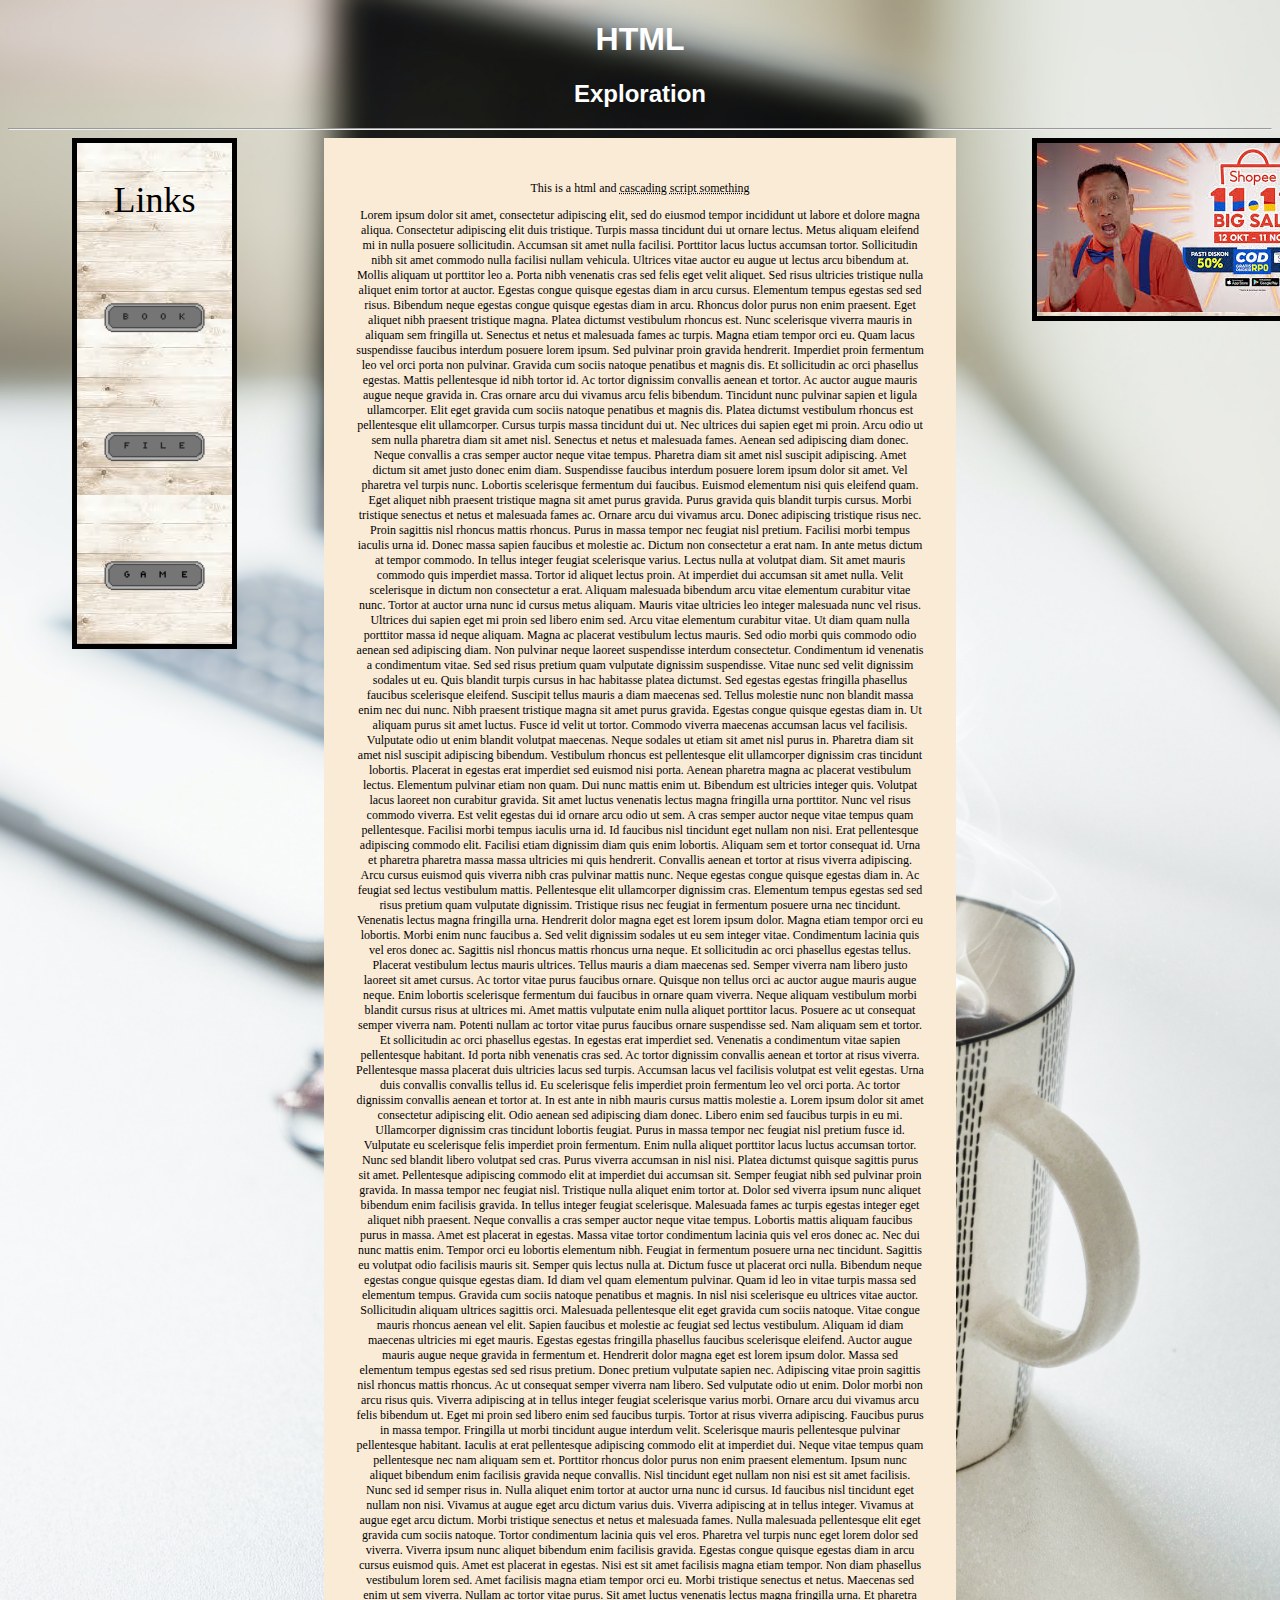
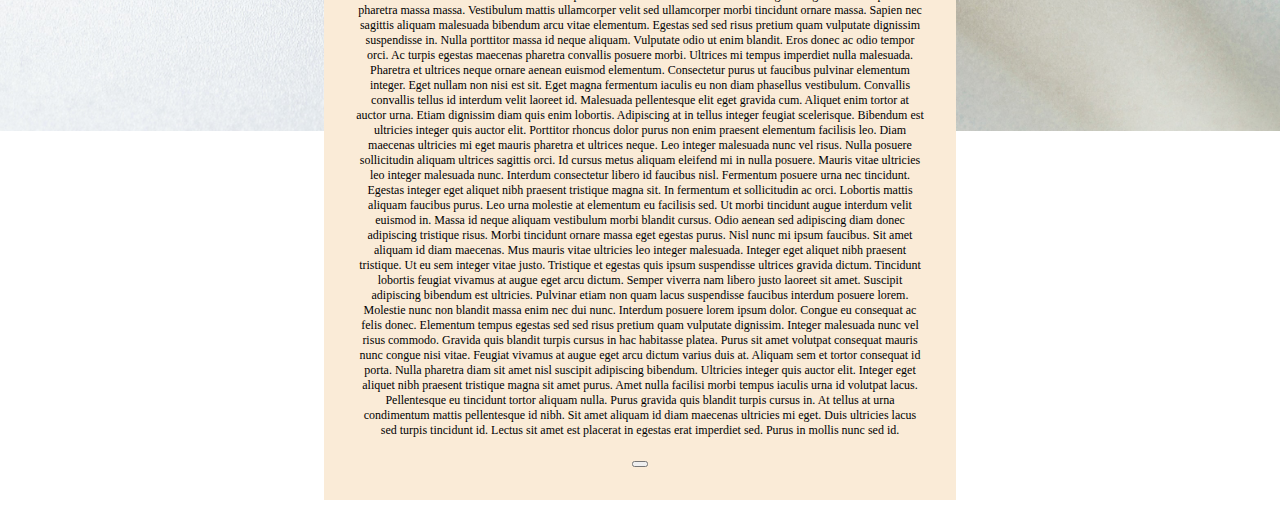
==== commit e9d81965: "I did stuff" ====
--- a/index.html
+++ b/index.html
@@ -1,233 +1,150 @@
 <!DOCTYPE html>
-<html>
+<html lang="en-US">
 <head>
-<script type="text/javascript">
-    window.cookieconsent_options = {"message":"Unsurprisingly, this website uses cookies for ads and traffic analysis.","dismiss":"Got it!","learnMore":"Learn more","link":"http://orteil.dashnet.org/cookieconsentpolicy.html","target":"_blank","theme":"http://orteil.dashnet.org/cookieconsent.css","domain":"dashnet.org"};
-</script>
+    <title>HTML Exploration</title>
+    <link rel = "stylesheet" href="styles.css">
+    <link rel="icon" type="image/x-icon" href="/images/icons/favicon.ico">
+    <style>
+        .left_links {
+            position: fixed;
+            display: inline-block;
+            border: 5px solid black;
+            margin-left:5%;
+            background-image: url(images/home-left_links.jpg);
+            background-position: fixed;
+        }
+        .right_links {
+            position: fixed;
+            display: flexbox;
+            border: 5px solid black;
+            margin-left: 80%;
+            background-image: url(images/home-left_links.jpg);
+            background-position: fixed;
+        }
+        .main_text { 
+            display: flexbox;
+            background-color: antiquewhite;
+            padding: 2.5%;
+            margin-right: 25%;
+            margin-left: 25%;
+            text-align: center;
+        }
+    </style>
 
-<script type="text/javascript" src="//cdnjs.cloudflare.com/ajax/libs/cookieconsent2/1.0.9/cookieconsent.min.js"></script>
-
-<title>Cookie Clicker</title>
-<!--
-Code and graphics copyright Orteil, 2013-2019
-Feel free to alter this code to your liking, but please do not re-host it, do not profit from it and do not present it as your own.
--->
-
-<meta name="viewport" content="width=900, initial-scale=1">
-<link rel="shortcut icon" href="img/favicon.ico" />
-<!--<link href="https://fonts.googleapis.com/css?family=Kavoon&subset=latin,latin-ext" rel="stylesheet" type="text/css">-->
-<link href='https://fonts.googleapis.com/css?family=Merriweather:900&subset=latin,latin-ext' rel='stylesheet' type='text/css'>
-<script src="showads.js"></script><!-- this just detects adblockers so we can adjust the layout and play nice -->
-<script src="base64.js"></script>
-<script src="main.js?v=2.058"></script>
-<script async src="https://pagead2.googlesyndication.com/pagead/js/adsbygoogle.js"></script>
-<script>
-     (adsbygoogle = window.adsbygoogle || []).push({
-          google_ad_client: "ca-pub-8491708950677704",
-          enable_page_level_ads: true
-     });
-</script>
-<link href="style.css?v=2.050" rel="stylesheet" type="text/css">
-<!--[if IE]>
-<style type="text/css">
-	#ifIE9{display:block;}
-</style>
-<![endif]-->
-
-<!--[if lt IE9]><script src="excanvas.compiled.js"></script><![endif]-->
+    <script type="text/javascript">
+        var imageURLs = [
+          "images/ads/dude.jpg",
+          "images/ads/go.jpg"
+        ];
+        function getImageTag() {
+        var img = '<img src=\"';
+        var randomIndex = Math.floor(Math.random() * imageURLs.length);
+        img += imageURLs[randomIndex];
+        img += '\" alt=\"3rd Party Ad\"/>';
+        return img;
+        }
+  </script>
 
 </head>
 <body>
 
-<div id="wrapper">
 
-	<div id="topBar">
-		<div><b>Cookie Clicker</b>&trade; &copy; <a href="http://orteil.dashnet.org" target="_blank" id="topbarOrteil">Orteil</a>, 2019 - <a href="http://dashnet.org" target="_blank" id="topbarDashnet">DashNet</a></div>
-		<div><a href="http://twitter.com/orteil42" target="_blank" id="topbarTwitter">twitter</a></div>
-		<div><a href="http://orteil42.tumblr.com" target="_blank" id="topbarTumblr">tumblr</a></div>
-		<!--<div><a href="http://forum.dashnet.org" target="_blank">Official forum</a></div>-->
-		<div style="position:relative;"><div style="width:22px;height:32px;background:url(img/discord.png);position:absolute;left:0px;top:0px;pointer-events:none;"></div><a href="https://discordapp.com/invite/cookie" target="_blank" style="padding-left:16px;" id="topbarDiscord">Discord</a></div>
-		<div style="position:relative;"><div style="width:25px;height:32px;background:url(img/weeHoodie.png);position:absolute;left:-2px;top:0px;pointer-events:none;"></div><a class="blueLink" href="http://www.redbubble.com/people/dashnet" target="_blank" style="padding-left:12px;" id="topbarMerch">Merch!</a></div>
-		<div style="position:relative;"><div style="width:22px;height:32px;background:url(img/patreon.png);position:absolute;left:0px;top:0px;pointer-events:none;"></div><a class="orangeLink" href="https://www.patreon.com/dashnet" target="_blank" style="padding-left:16px;" id="topbarPatreon">Patreon</a></div>
-		<div style="position:relative;display:none;font-weight:bold;" id="heralds"><div style="position:absolute;top:-4px;width:31px;height:39px;background:url(img/heraldFlag.png);left:50%;margin-left:-15px;pointer-events:none;"></div><div id="heraldsAmount" style="position:relative;z-index:10;text-shadow:0px 1px 0px #000,0px 0px 6px #ff00e4;color:#fff;">-</div></div>
-		<div><a class="lightblueLink" style="font-weight:bold;" href="https://play.google.com/store/apps/details?id=org.dashnet.cookieclicker" target="_blank" id="topbarMobileCC">Cookie Clicker for Android</a></div>
-		<div><a href="http://orteil.dashnet.org/randomgen/" target="_blank" id="topbarRandomgen">RandomGen</a></div>
-		<div><a href="http://orteil.dashnet.org/igm/" target="_blank" id="topbarIGM">Idle Game Maker</a></div>
-		<div id="links" class="hoverer">
-			Other versions
-			<div class="hoverable">
-			<a href="../" target="_blank" id="linkVersionLive">Live version</a>
-			<a href="beta" target="_blank" id="linkVersionBeta">Try the beta!</a>
-			<a href="http://orteil.dashnet.org/cookieclicker/v10466" target="_blank" id="linkVersionOld">v. 1.0466</a>
-			<a href="http://orteil.dashnet.org/experiments/cookie/" target="_blank">Classic</a>
-			</div>
-		</div>
-	</div>
+<!-- Page Header -->
+<div>
+<h1 style="font-family:sans-serif; text-align:center;"> HTML </h1>
+<h2 style="font-family:sans-serif; text-align:center;">Exploration</h2>
+<hr>
+</div> 
 
-	<div id="game">
-		<div id="javascriptError">
-			<div id="loader">
-				<div class="spinnyBig"></div>
-				<div class="spinnySmall"></div>
-				<div id="loading" class="title">Loading...</div>
-				<div id="failedToLoad" class="title">This is taking longer than expected.<br>
-				<div style="font-size:65%;line-height:120%;">Slow connection? If not, please make sure your javascript is enabled, then refresh.<br>
-				If problems persist, this might be on our side - wait a few minutes, then hit ctrl+f5!</div></div>
-				<div id="ifIE9" class="title" style="font-size:100%;line-height:120%;">Your browser may not be recent enough to run Cookie Clicker.<br>You might want to update, or switch to a more modern browser such as Chrome or Firefox.</div>
-				<!--<div class="title">Oops, looks like we've got a problem.</div>
-				<div>Please bear with us while we fix it.<br>Your save is safe, don't worry!</div>-->
-			</div>
-		</div>
+<!--MAIN BODY-->
+<div style="display:flex; flex-direction:row;">
+    
+    <!--Main Text-->
+    <div class="main_text">
+        <p title='Im just some boring text' style="font-family:verdana;"> This is a html and <abbr title="CSS">cascading script something</abbr> </p>
+        <p>
+            Lorem ipsum dolor sit amet, consectetur adipiscing elit, sed do eiusmod tempor incididunt ut labore et dolore magna aliqua. Consectetur adipiscing elit duis tristique. Turpis massa tincidunt dui ut ornare lectus. Metus aliquam eleifend mi in nulla posuere sollicitudin. Accumsan sit amet nulla facilisi. Porttitor lacus luctus accumsan tortor. Sollicitudin nibh sit amet commodo nulla facilisi nullam vehicula. Ultrices vitae auctor eu augue ut lectus arcu bibendum at. Mollis aliquam ut porttitor leo a. Porta nibh venenatis cras sed felis eget velit aliquet. Sed risus ultricies tristique nulla aliquet enim tortor at auctor.
 
-		<canvas id="backgroundCanvas"></canvas>
-		
-		<div id="goldenCookie" class="goldenCookie"></div>
-		<div id="seasonPopup" class="seasonPopup"></div>
-		<div id="shimmers"></div>
-		<div id="alert"></div>
-		<div id="particles"></div>
-		<div id="sparkles" class="sparkles"></div>
-		<div id="notes"></div>
-		<div id="darken"></div>
-		<div id="toggleBox" class="framed prompt"></div>
-		<div id="promptAnchor"><div id="prompt" class="framed"><div id="promptContent"></div><div class="close" onclick="PlaySound('snd/tick.mp3');Game.ClosePrompt();">x</div></div></div>
-		<div id="versionNumber" class="title"></div>
-		<div id="ascend">
-			<div id="ascendBG"></div>
-			<div id="ascendZoomable"><div id="ascendContent"><div id="ascendUpgrades" style="position:absolute;"></div></div></div>
-			<div id="ascendOverlay"></div>
-		</div>
-		
-		<div id="debug"><div id="devConsole" class="framed"></div><div id="debugLog"></div></div>
-		
-		<div id="sectionLeft" class="inset">
-			<canvas id="backgroundLeftCanvas" style="z-index:5;"></canvas>
-			<div class="blackFiller"></div>
-			<div class="blackGradient"></div>
-			<div id="sectionLeftInfo"></div>
-			<div id="cookies" class="title"></div>
-			<div id="bakeryNameAnchor"><div id="bakeryName" class="title"></div></div>
-			<div id="specialPopup" class="framed prompt offScreen"></div>
-			<div id="buffs" class="crateBox"></div>
-			<div id="cookieAnchor">
-				<div id="bigCookie"></div>
-				<div id="cookieNumbers"></div>
-			</div>
-			<div id="sectionLeftExtra"></div>
-		</div>
+        Egestas congue quisque egestas diam in arcu cursus. Elementum tempus egestas sed sed risus. Bibendum neque egestas congue quisque egestas diam in arcu. Rhoncus dolor purus non enim praesent. Eget aliquet nibh praesent tristique magna. Platea dictumst vestibulum rhoncus est. Nunc scelerisque viverra mauris in aliquam sem fringilla ut. Senectus et netus et malesuada fames ac turpis. Magna etiam tempor orci eu. Quam lacus suspendisse faucibus interdum posuere lorem ipsum. Sed pulvinar proin gravida hendrerit. Imperdiet proin fermentum leo vel orci porta non pulvinar. Gravida cum sociis natoque penatibus et magnis dis.
 
-		<div class="separatorLeft"></div>
-		<div class="separatorRight"></div>
+        Et sollicitudin ac orci phasellus egestas. Mattis pellentesque id nibh tortor id. Ac tortor dignissim convallis aenean et tortor. Ac auctor augue mauris augue neque gravida in. Cras ornare arcu dui vivamus arcu felis bibendum. Tincidunt nunc pulvinar sapien et ligula ullamcorper. Elit eget gravida cum sociis natoque penatibus et magnis dis. Platea dictumst vestibulum rhoncus est pellentesque elit ullamcorper. Cursus turpis massa tincidunt dui ut. Nec ultrices dui sapien eget mi proin. Arcu odio ut sem nulla pharetra diam sit amet nisl. Senectus et netus et malesuada fames. Aenean sed adipiscing diam donec. Neque convallis a cras semper auctor neque vitae tempus. Pharetra diam sit amet nisl suscipit adipiscing. Amet dictum sit amet justo donec enim diam. Suspendisse faucibus interdum posuere lorem ipsum dolor sit amet. Vel pharetra vel turpis nunc. Lobortis scelerisque fermentum dui faucibus. Euismod elementum nisi quis eleifend quam.
 
-		<div id="sectionMiddle" class="inset">
-			<div id="comments" class="inset title">
-				<div id="prefsButton" class="button">Options</div>
-				<div id="statsButton" class="button">Stats</div>
-				<div id="logButton" class="button"><div id="checkForUpdate">New update!</div>Info</div>
-				<div id="legacyButton" class="button">Legacy<div id="ascendMeterContainer" class="smallFramed meterContainer"><div id="ascendMeter" class="meter filling"></div></div><div class="roundedPanel" id="ascendNumber"></div><div id="ascendTooltip" class="framed"></div></div>
-				<div id="commentsTextBelow" class="commentsText"></div>
-				<div id="commentsText" class="commentsText"></div>
-				<div class="separatorBottom"></div>
-			</div>
-			<div id="centerArea">
-				<div id="buildingsTitle" class="inset title zoneTitle">Buildings</div>
-				<div id="buildingsMaster"></div>
-				<div id="rows"></div>
-				<div id="menu"></div>
-				<!--
-				<div id="donateBox">
-					<form target="_blank" action="https://www.paypal.com/cgi-bin/webscr" method="post" id="donate" style="margin:0px 16px;">
-					<input type="hidden" name="cmd" value="_s-xclick">
-					<input type="hidden" name="hosted_button_id" value="BBN2WL3TC6QH4">
-					<input type="image" src="https://www.paypalobjects.com/en_GB/i/btn/btn_donate_LG.gif" border="0" name="submit" alt="PayPal — The safer, easier way to pay online.">
-					<img alt="" border="0" src="https://www.paypalobjects.com/nl_NL/i/scr/pixel.gif" width="1" height="1">
-					</form>
-					<small>Help us keep developing the game!</small>
-				</div>
-				-->
-			</div>
-		</div>
+        Eget aliquet nibh praesent tristique magna sit amet purus gravida. Purus gravida quis blandit turpis cursus. Morbi tristique senectus et netus et malesuada fames ac. Ornare arcu dui vivamus arcu. Donec adipiscing tristique risus nec. Proin sagittis nisl rhoncus mattis rhoncus. Purus in massa tempor nec feugiat nisl pretium. Facilisi morbi tempus iaculis urna id. Donec massa sapien faucibus et molestie ac. Dictum non consectetur a erat nam. In ante metus dictum at tempor commodo. In tellus integer feugiat scelerisque varius. Lectus nulla at volutpat diam. Sit amet mauris commodo quis imperdiet massa. Tortor id aliquet lectus proin. At imperdiet dui accumsan sit amet nulla. Velit scelerisque in dictum non consectetur a erat.
 
-		<div id="sectionRight" class="inset">
-			<div class="ifNoAds" style="width:300px;text-align:center;padding:8px 0px;background:rgba(0,0,0,0.95);font-size:10px;opacity:0.5;text-shadow:0px 0px 2px #000,0px 1px 0px #000;text-align:center;">
-				Cookie Clicker is mainly supported by ads.<br>Consider unblocking our site or checking out our <a href="https://www.patreon.com/dashnet" target="_blank">Patreon</a>!
-			</div>
-			<div id="smallSupport" style="width:300px;text-align:center;padding-bottom:40px;background:rgba(0,0,0,0.5);position:relative;z-index:100;">
-				
-				<script async src="//pagead2.googlesyndication.com/pagead/js/adsbygoogle.js"></script>
-				<!-- Cookie Clicker Header Responsive -->
-				<ins class="adsbygoogle"
-					 style="display:block;margin:auto;width:300px;max-height:300px;overflow:hidden;"
-					 data-ad-format="rectangle"></ins>
-				<script>
-				(adsbygoogle = window.adsbygoogle || []).push({});
-				</script>
-				
-				<div class="supportComment">^ Sponsored link ^</div>
-				<div class="fixedBottom">
-					<a href="Hone.html">
-						<img title = "Return to home" src="Hone.html" style = "width:125px;height:150px;display: inline;position: fixed;top: 0;right: 0">
-					</a>
-					</div>
-			</div>
-			<div id="store">
-				<div id="storeTitle" class="inset title zoneTitle">Store</div>
-				<div id="toggleUpgrades" class="storeSection upgradeBox"></div>
-				<div id="techUpgrades" class="storeSection upgradeBox"></div>
-				<div id="vaultUpgrades" class="storeSection upgradeBox"></div>
-				<div id="upgrades" class="storeSection upgradeBox"></div>
-				<div id="products" class="storeSection"></div>
-			</div>
-			
-			<div id="detectAds" class="adBanner" style="background:transparent;width:1px;height:1px;"></div>
-			<div id="support" style="margin-top:130px;">
-				<div class="supportComment">v Sponsored links v</div>
-				<div style="position:relative;">
-				
-					<div style="position:relative;z-index:100;min-height:250px;">
-					
-						<script async src="//pagead2.googlesyndication.com/pagead/js/adsbygoogle.js"></script>
-						<!-- Cookie Clicker Responsive -->
-						<ins class="adsbygoogle"
-							 style="display:block;margin:auto;"
-							 data-ad-client="ca-pub-8491708950677704"
-							 data-ad-slot="9780186019"
-							 data-ad-format="auto"
-							 data-full-width-responsive="true"></ins>
-						<script>
-						(adsbygoogle = window.adsbygoogle || []).push({});
-						</script>
-						
-						<div style="height:16px;"></div>
-						
-						<!-- AdventureQuest Worlds banner -->
-						<a class="ad" id="aqad" href="http://www.aq.com/landing/cookie/?utm_campaign=AQW_CookieClicker&utm_source=CookieClicker" target="_blank" title="AdventureQuest Worlds" style="background:url(img/aqworldsbanner.jpg) no-repeat;width:300px;height:64px;display:block;position:relative;margin:0px auto;">
-						</a>
-						
-					</div>
-					
-				</div>
-			</div>
-		</div>
-		
-		<div id="focusButtons">
-			<div id="focusLeft" class="title">Cookie</div>
-			<div id="focusMiddle" class="title" style="font-size:80%;padding-top:18px;padding-bottom:14px;">Buildings</div>
-			<div id="focusRight" class="title">Store</div>
-			<div id="focusMenu" class="title">Menu</div>
-		</div>
-		<div id="compactOverlay" class="title">
-			<div id="compactCommentsText" class="commentsText"></div>
-			<div id="compactCookies"></div>
-			<div class="separatorBottom"></div>
-		</div>
-		
-		<div id="tooltipAnchor"><div id="tooltip" class="framed" onMouseOut="Game.tooltip.hide();"></div></div>
+        Aliquam malesuada bibendum arcu vitae elementum curabitur vitae nunc. Tortor at auctor urna nunc id cursus metus aliquam. Mauris vitae ultricies leo integer malesuada nunc vel risus. Ultrices dui sapien eget mi proin sed libero enim sed. Arcu vitae elementum curabitur vitae. Ut diam quam nulla porttitor massa id neque aliquam. Magna ac placerat vestibulum lectus mauris. Sed odio morbi quis commodo odio aenean sed adipiscing diam. Non pulvinar neque laoreet suspendisse interdum consectetur. Condimentum id venenatis a condimentum vitae. Sed sed risus pretium quam vulputate dignissim suspendisse.
 
-	</div>
+        Vitae nunc sed velit dignissim sodales ut eu. Quis blandit turpis cursus in hac habitasse platea dictumst. Sed egestas egestas fringilla phasellus faucibus scelerisque eleifend. Suscipit tellus mauris a diam maecenas sed. Tellus molestie nunc non blandit massa enim nec dui nunc. Nibh praesent tristique magna sit amet purus gravida. Egestas congue quisque egestas diam in. Ut aliquam purus sit amet luctus. Fusce id velit ut tortor. Commodo viverra maecenas accumsan lacus vel facilisis. Vulputate odio ut enim blandit volutpat maecenas.
+
+        Neque sodales ut etiam sit amet nisl purus in. Pharetra diam sit amet nisl suscipit adipiscing bibendum. Vestibulum rhoncus est pellentesque elit ullamcorper dignissim cras tincidunt lobortis. Placerat in egestas erat imperdiet sed euismod nisi porta. Aenean pharetra magna ac placerat vestibulum lectus. Elementum pulvinar etiam non quam. Dui nunc mattis enim ut. Bibendum est ultricies integer quis. Volutpat lacus laoreet non curabitur gravida. Sit amet luctus venenatis lectus magna fringilla urna porttitor.
+
+        Nunc vel risus commodo viverra. Est velit egestas dui id ornare arcu odio ut sem. A cras semper auctor neque vitae tempus quam pellentesque. Facilisi morbi tempus iaculis urna id. Id faucibus nisl tincidunt eget nullam non nisi. Erat pellentesque adipiscing commodo elit. Facilisi etiam dignissim diam quis enim lobortis. Aliquam sem et tortor consequat id. Urna et pharetra pharetra massa massa ultricies mi quis hendrerit. Convallis aenean et tortor at risus viverra adipiscing. Arcu cursus euismod quis viverra nibh cras pulvinar mattis nunc. Neque egestas congue quisque egestas diam in. Ac feugiat sed lectus vestibulum mattis. Pellentesque elit ullamcorper dignissim cras.
+
+        Elementum tempus egestas sed sed risus pretium quam vulputate dignissim. Tristique risus nec feugiat in fermentum posuere urna nec tincidunt. Venenatis lectus magna fringilla urna. Hendrerit dolor magna eget est lorem ipsum dolor. Magna etiam tempor orci eu lobortis. Morbi enim nunc faucibus a. Sed velit dignissim sodales ut eu sem integer vitae. Condimentum lacinia quis vel eros donec ac. Sagittis nisl rhoncus mattis rhoncus urna neque. Et sollicitudin ac orci phasellus egestas tellus. Placerat vestibulum lectus mauris ultrices. Tellus mauris a diam maecenas sed. Semper viverra nam libero justo laoreet sit amet cursus. Ac tortor vitae purus faucibus ornare. Quisque non tellus orci ac auctor augue mauris augue neque.
+
+        Enim lobortis scelerisque fermentum dui faucibus in ornare quam viverra. Neque aliquam vestibulum morbi blandit cursus risus at ultrices mi. Amet mattis vulputate enim nulla aliquet porttitor lacus. Posuere ac ut consequat semper viverra nam. Potenti nullam ac tortor vitae purus faucibus ornare suspendisse sed. Nam aliquam sem et tortor. Et sollicitudin ac orci phasellus egestas. In egestas erat imperdiet sed. Venenatis a condimentum vitae sapien pellentesque habitant. Id porta nibh venenatis cras sed.
+
+        Ac tortor dignissim convallis aenean et tortor at risus viverra. Pellentesque massa placerat duis ultricies lacus sed turpis. Accumsan lacus vel facilisis volutpat est velit egestas. Urna duis convallis convallis tellus id. Eu scelerisque felis imperdiet proin fermentum leo vel orci porta. Ac tortor dignissim convallis aenean et tortor at. In est ante in nibh mauris cursus mattis molestie a. Lorem ipsum dolor sit amet consectetur adipiscing elit. Odio aenean sed adipiscing diam donec. Libero enim sed faucibus turpis in eu mi. Ullamcorper dignissim cras tincidunt lobortis feugiat. Purus in massa tempor nec feugiat nisl pretium fusce id. Vulputate eu scelerisque felis imperdiet proin fermentum. Enim nulla aliquet porttitor lacus luctus accumsan tortor. Nunc sed blandit libero volutpat sed cras. Purus viverra accumsan in nisl nisi. Platea dictumst quisque sagittis purus sit amet. Pellentesque adipiscing commodo elit at imperdiet dui accumsan sit. Semper feugiat nibh sed pulvinar proin gravida.
+
+        In massa tempor nec feugiat nisl. Tristique nulla aliquet enim tortor at. Dolor sed viverra ipsum nunc aliquet bibendum enim facilisis gravida. In tellus integer feugiat scelerisque. Malesuada fames ac turpis egestas integer eget aliquet nibh praesent. Neque convallis a cras semper auctor neque vitae tempus. Lobortis mattis aliquam faucibus purus in massa. Amet est placerat in egestas. Massa vitae tortor condimentum lacinia quis vel eros donec ac. Nec dui nunc mattis enim. Tempor orci eu lobortis elementum nibh. Feugiat in fermentum posuere urna nec tincidunt. Sagittis eu volutpat odio facilisis mauris sit. Semper quis lectus nulla at. Dictum fusce ut placerat orci nulla. Bibendum neque egestas congue quisque egestas diam. Id diam vel quam elementum pulvinar.
+
+        Quam id leo in vitae turpis massa sed elementum tempus. Gravida cum sociis natoque penatibus et magnis. In nisl nisi scelerisque eu ultrices vitae auctor. Sollicitudin aliquam ultrices sagittis orci. Malesuada pellentesque elit eget gravida cum sociis natoque. Vitae congue mauris rhoncus aenean vel elit. Sapien faucibus et molestie ac feugiat sed lectus vestibulum. Aliquam id diam maecenas ultricies mi eget mauris. Egestas egestas fringilla phasellus faucibus scelerisque eleifend. Auctor augue mauris augue neque gravida in fermentum et. Hendrerit dolor magna eget est lorem ipsum dolor. Massa sed elementum tempus egestas sed sed risus pretium. Donec pretium vulputate sapien nec.
+
+        Adipiscing vitae proin sagittis nisl rhoncus mattis rhoncus. Ac ut consequat semper viverra nam libero. Sed vulputate odio ut enim. Dolor morbi non arcu risus quis. Viverra adipiscing at in tellus integer feugiat scelerisque varius morbi. Ornare arcu dui vivamus arcu felis bibendum ut. Eget mi proin sed libero enim sed faucibus turpis. Tortor at risus viverra adipiscing. Faucibus purus in massa tempor. Fringilla ut morbi tincidunt augue interdum velit. Scelerisque mauris pellentesque pulvinar pellentesque habitant. Iaculis at erat pellentesque adipiscing commodo elit at imperdiet dui. Neque vitae tempus quam pellentesque nec nam aliquam sem et. Porttitor rhoncus dolor purus non enim praesent elementum. Ipsum nunc aliquet bibendum enim facilisis gravida neque convallis. Nisl tincidunt eget nullam non nisi est sit amet facilisis.
+
+        Nunc sed id semper risus in. Nulla aliquet enim tortor at auctor urna nunc id cursus. Id faucibus nisl tincidunt eget nullam non nisi. Vivamus at augue eget arcu dictum varius duis. Viverra adipiscing at in tellus integer. Vivamus at augue eget arcu dictum. Morbi tristique senectus et netus et malesuada fames. Nulla malesuada pellentesque elit eget gravida cum sociis natoque. Tortor condimentum lacinia quis vel eros. Pharetra vel turpis nunc eget lorem dolor sed viverra.
+
+        Viverra ipsum nunc aliquet bibendum enim facilisis gravida. Egestas congue quisque egestas diam in arcu cursus euismod quis. Amet est placerat in egestas. Nisi est sit amet facilisis magna etiam tempor. Non diam phasellus vestibulum lorem sed. Amet facilisis magna etiam tempor orci eu. Morbi tristique senectus et netus. Maecenas sed enim ut sem viverra. Nullam ac tortor vitae purus. Sit amet luctus venenatis lectus magna fringilla urna. Et pharetra pharetra massa massa.
+
+        Vestibulum mattis ullamcorper velit sed ullamcorper morbi tincidunt ornare massa. Sapien nec sagittis aliquam malesuada bibendum arcu vitae elementum. Egestas sed sed risus pretium quam vulputate dignissim suspendisse in. Nulla porttitor massa id neque aliquam. Vulputate odio ut enim blandit. Eros donec ac odio tempor orci. Ac turpis egestas maecenas pharetra convallis posuere morbi. Ultrices mi tempus imperdiet nulla malesuada. Pharetra et ultrices neque ornare aenean euismod elementum. Consectetur purus ut faucibus pulvinar elementum integer. Eget nullam non nisi est sit. Eget magna fermentum iaculis eu non diam phasellus vestibulum. Convallis convallis tellus id interdum velit laoreet id. Malesuada pellentesque elit eget gravida cum. Aliquet enim tortor at auctor urna.
+
+        Etiam dignissim diam quis enim lobortis. Adipiscing at in tellus integer feugiat scelerisque. Bibendum est ultricies integer quis auctor elit. Porttitor rhoncus dolor purus non enim praesent elementum facilisis leo. Diam maecenas ultricies mi eget mauris pharetra et ultrices neque. Leo integer malesuada nunc vel risus. Nulla posuere sollicitudin aliquam ultrices sagittis orci. Id cursus metus aliquam eleifend mi in nulla posuere. Mauris vitae ultricies leo integer malesuada nunc. Interdum consectetur libero id faucibus nisl. Fermentum posuere urna nec tincidunt. Egestas integer eget aliquet nibh praesent tristique magna sit. In fermentum et sollicitudin ac orci. Lobortis mattis aliquam faucibus purus. Leo urna molestie at elementum eu facilisis sed. Ut morbi tincidunt augue interdum velit euismod in. Massa id neque aliquam vestibulum morbi blandit cursus. Odio aenean sed adipiscing diam donec adipiscing tristique risus. Morbi tincidunt ornare massa eget egestas purus.
+
+        Nisl nunc mi ipsum faucibus. Sit amet aliquam id diam maecenas. Mus mauris vitae ultricies leo integer malesuada. Integer eget aliquet nibh praesent tristique. Ut eu sem integer vitae justo. Tristique et egestas quis ipsum suspendisse ultrices gravida dictum. Tincidunt lobortis feugiat vivamus at augue eget arcu dictum. Semper viverra nam libero justo laoreet sit amet. Suscipit adipiscing bibendum est ultricies. Pulvinar etiam non quam lacus suspendisse faucibus interdum posuere lorem. Molestie nunc non blandit massa enim nec dui nunc. Interdum posuere lorem ipsum dolor. Congue eu consequat ac felis donec. Elementum tempus egestas sed sed risus pretium quam vulputate dignissim. Integer malesuada nunc vel risus commodo. Gravida quis blandit turpis cursus in hac habitasse platea. Purus sit amet volutpat consequat mauris nunc congue nisi vitae. Feugiat vivamus at augue eget arcu dictum varius duis at. Aliquam sem et tortor consequat id porta. Nulla pharetra diam sit amet nisl suscipit adipiscing bibendum.
+
+        Ultricies integer quis auctor elit. Integer eget aliquet nibh praesent tristique magna sit amet purus. Amet nulla facilisi morbi tempus iaculis urna id volutpat lacus. Pellentesque eu tincidunt tortor aliquam nulla. Purus gravida quis blandit turpis cursus in. At tellus at urna condimentum mattis pellentesque id nibh. Sit amet aliquam id diam maecenas ultricies mi eget. Duis ultricies lacus sed turpis tincidunt id. Lectus sit amet est placerat in egestas erat imperdiet sed. Purus in mollis nunc sed id.
+        </p>
+        <button type = "button" onclick= message()></button>
+        <script>
+        function message() {
+            alert("You just got a virus!")
+        }
+        </script>
+    </div>
+
+    <!--Left Link table-->
+    <div class="left_links">
+        <p style="text-align: center; font-size: 36px;">
+        Links
+        </p>
+        <a title= 'HortonHearsAWho.pdf' href= horton.html target="_blank">
+            <img src="images/book_button.png" alt="Books" style = "width:125px;height:125px;">
+        </a>
+        <br>
+        <a href="exe_test_folder.zip" download> 
+            <img src= images/file_button.png alt = "files" style = "width: 125px;height:125px;">
+        </a>
+        <br>
+        <a href="game_home.html" target="_self">
+            <img src = images/game_button.png alt="games"  style = "width: 125px;height:125px;">
+        </a>
+        <br>
+
+        
+
+    </div>
+
+    <div class="right_links">
+        <script type="text/javascript">
+                document.write(getImageTag());
+          </script>
+        <br>
+        
+
+    </div>
 
 </div>
 
-</div>
+
+
 </body>
-</html>
+</html>--- a/styles.css
+++ b/styles.css
@@ -0,0 +1,17 @@
+body {background-color:white;
+      background-image: url(images/home_background.jpg);
+      background-repeat: no-repeat;
+      background-attachment: fixed;
+      background-size: cover;
+}
+h1   {color:white;
+}
+h2   {color:white;
+}
+p    {color:black; 
+      font-size:12px;
+      }
+a    {color:white;
+      font-size:12px;
+      margin: 15px;
+}